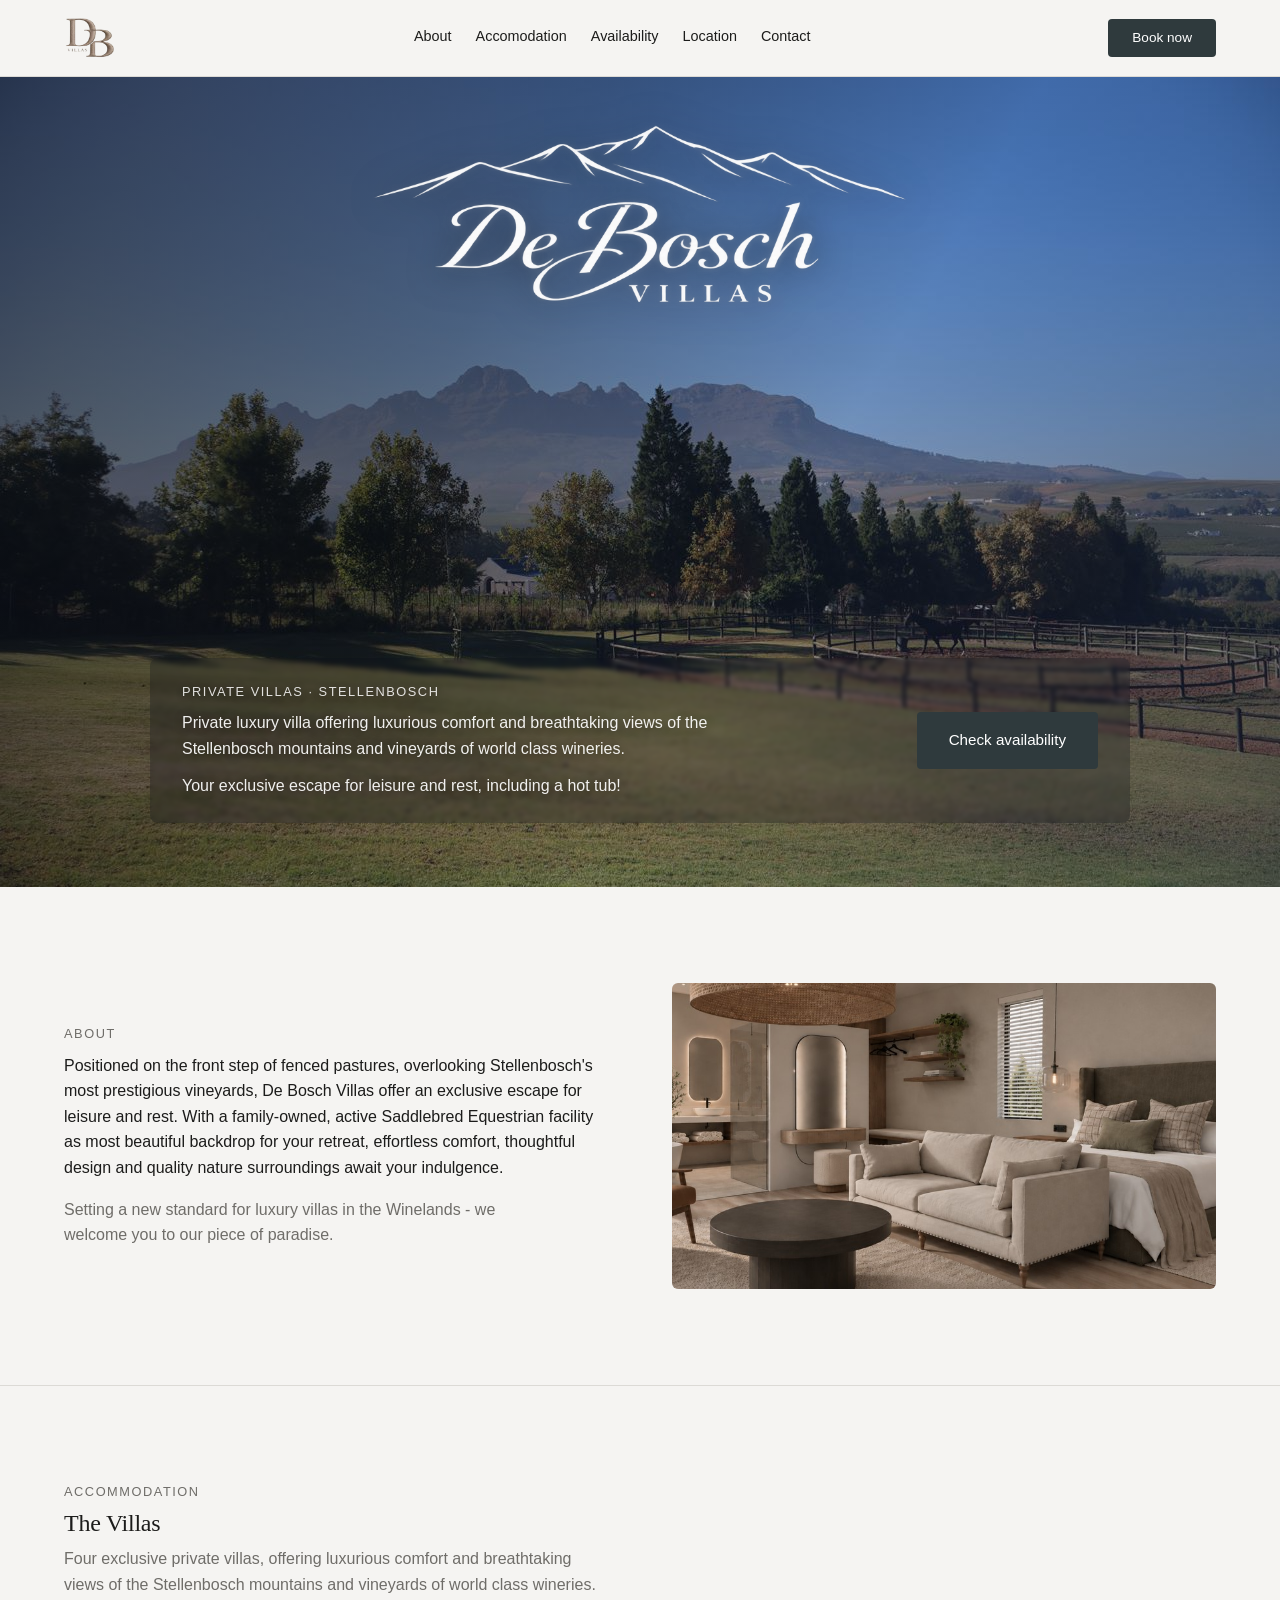
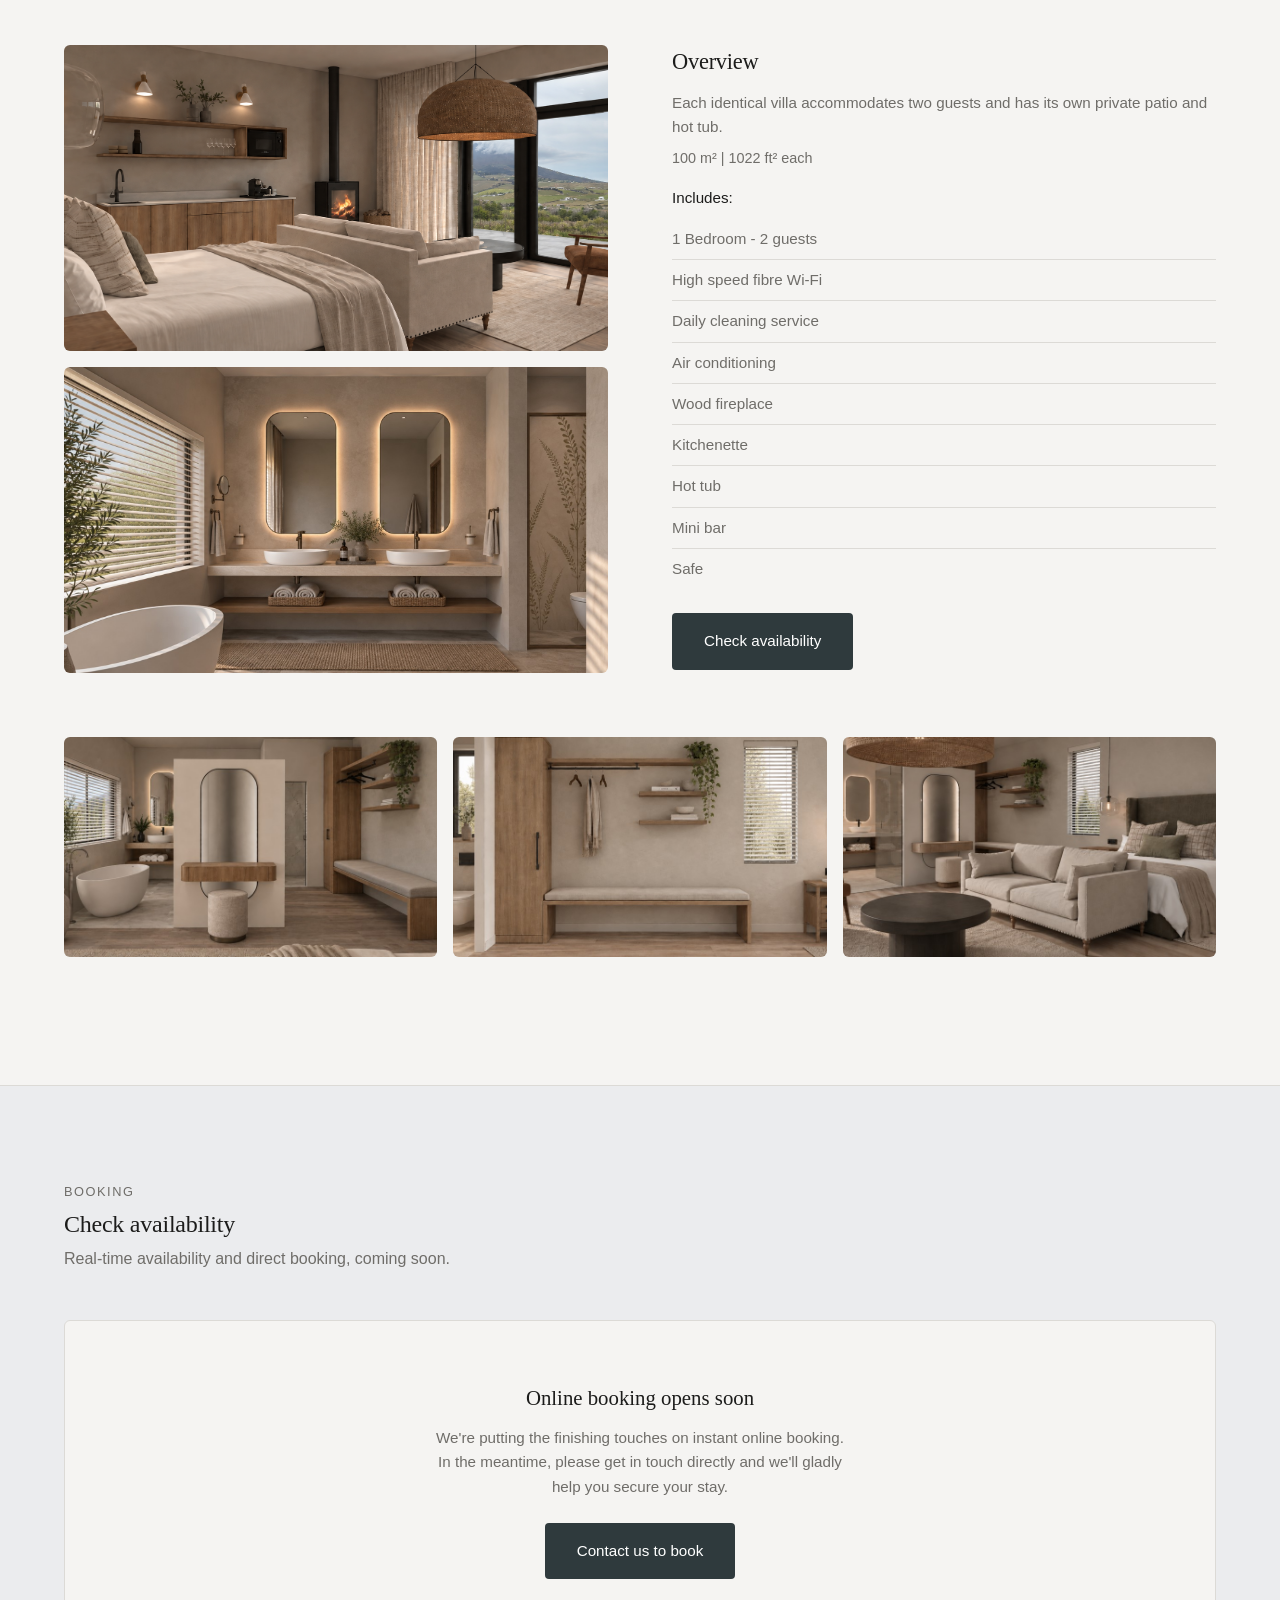
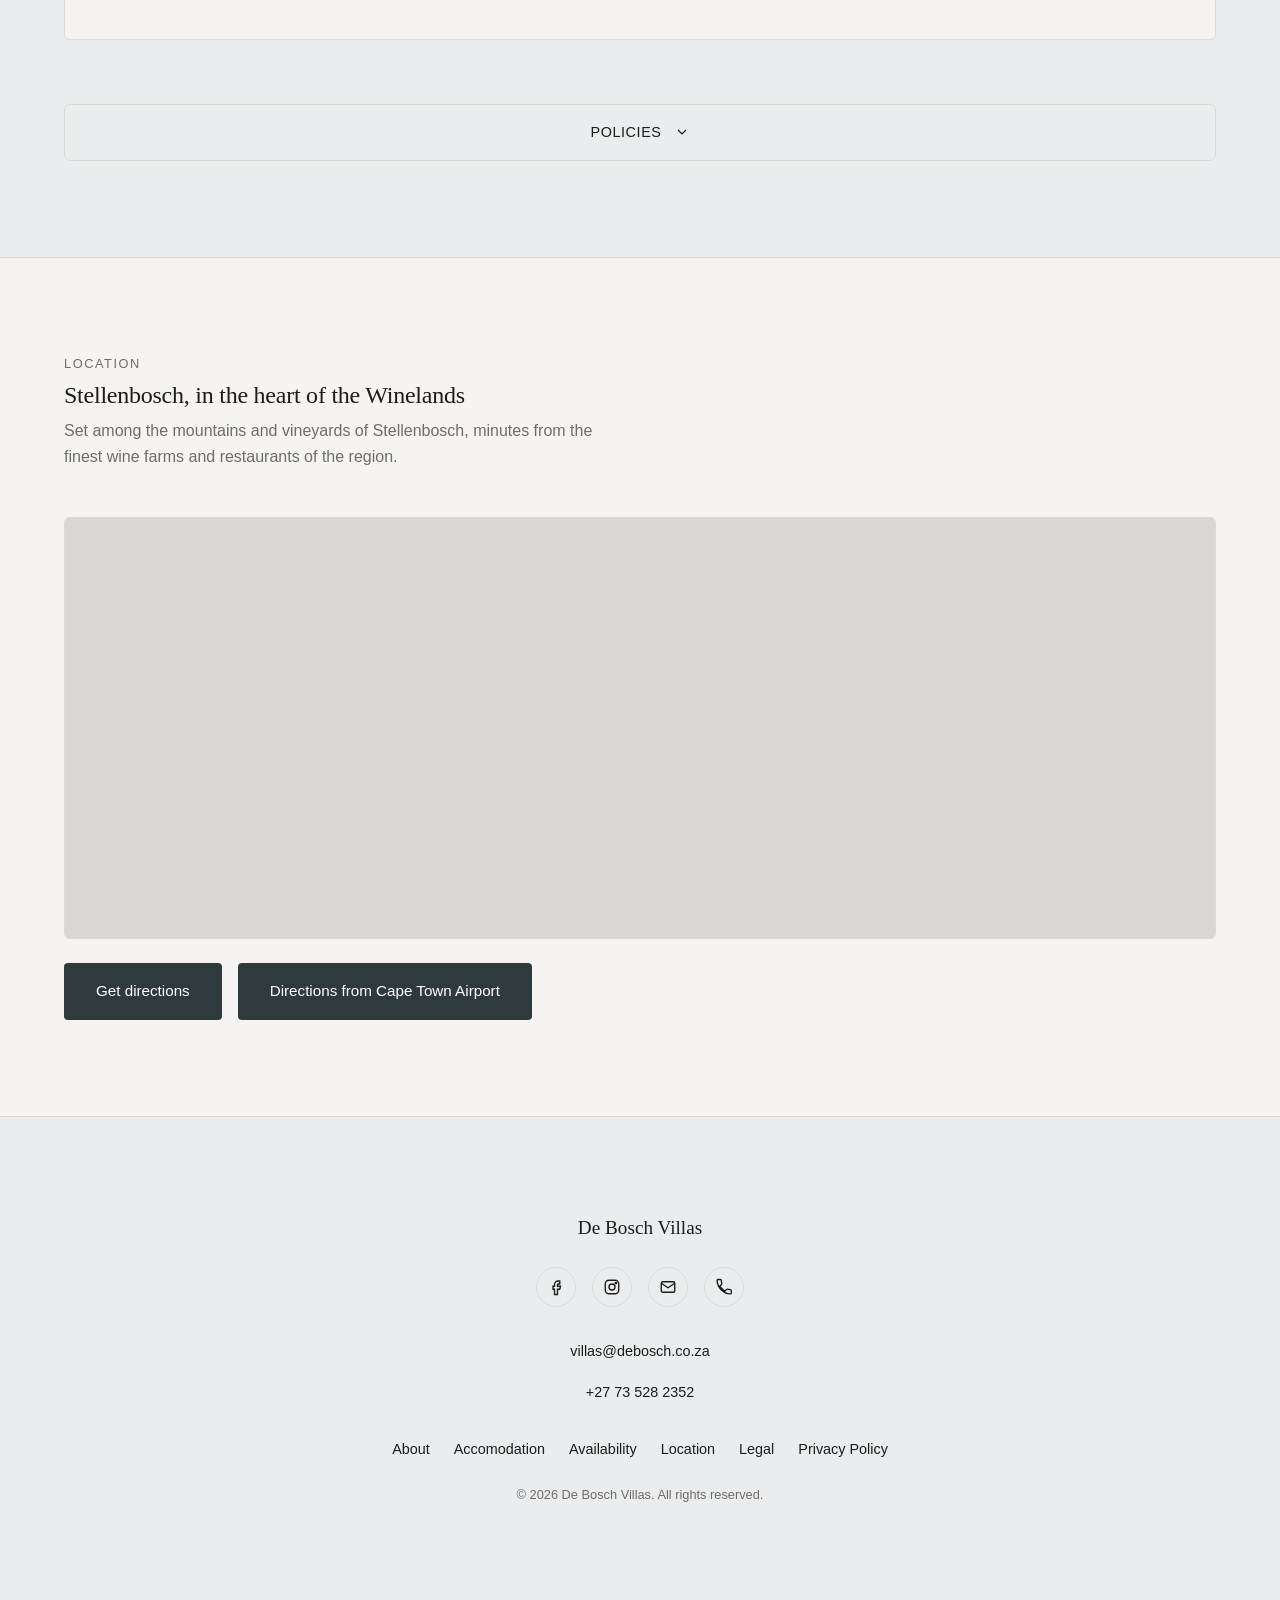
==== index.html @ 46022316 "Update version numbers and modify headings in index.html Updated version numbers for CSS and JS file" ====
<!DOCTYPE html>
<html lang="en">
<head>
  <meta charset="UTF-8" />
  <meta name="viewport" content="width=device-width, initial-scale=1.0" />
  <title>De Bosch Villas</title>

  <link rel="icon" href="./favicon.ico">

  <link rel="preconnect" href="https://api.fontshare.com">
  <link href="https://api.fontshare.com/v2/css?f[]=cabinet-grotesk@400,500,700&f[]=general-sans@400,500,600&display=swap" rel="stylesheet">

  <link rel="stylesheet" href="./css/style.css?v=15" />
</head>
<body>

  <header class="site-header">
    <div class="header-top">
      <a href="#hero" class="logo">
        <img src="./assets/images/logo.png" alt="De Bosch Villas" class="logo-image">
      </a>
      <button class="nav-toggle" id="navToggle" aria-label="Open menu" aria-expanded="false">
        <span></span>
        <span></span>
        <span></span>
      </button>
    </div>

    <a href="#availability" class="button button-small mobile-book-inline">Book now</a>

    <nav id="mainNav">
      <button class="nav-close" id="navClose" aria-label="Close menu">&times;</button>
      <a href="#about" class="text-link">About</a>
      <a href="#accommodation" class="text-link">Accomodation</a>
      <a href="#availability" class="text-link">Availability</a>
      <a href="#location" class="text-link">Location</a>
      <a href="#contact" class="text-link">Contact</a>
      <a href="#availability" class="button mobile-book">Book now</a>
    </nav>

    <a href="#availability" class="button button-small desktop-book">Book now</a>

    <div class="nav-overlay" id="navOverlay"></div>
  </header>

  <main>

    <section id="hero" class="hero">
      <img class="hero-image" src="./assets/images/hero.jpg" alt="De Bosch Villas exterior at dusk" loading="lazy" decoding="async" width="1600" height="1000">
      <div class="hero-overlay"></div>
      <img class="hero-brand-logo" src="./assets/images/title_logo.png" alt="De Bosch Villas" loading="eager" decoding="async">
      <div class="hero-content">
        <div class="hero-content-text">
          <p class="eyebrow">Private villas &middot; Stellenbosch</p>
          <p class="hero-sub">Private luxury villa offering luxurious comfort and breathtaking views of the Stellenbosch mountains and vineyards of world class wineries.</p>
          <p class="hero-sub">Your exclusive escape for leisure and rest, including a hot tub!</p>
        </div>
        <div class="hero-content-cta">
          <a href="#availability" class="button">Check availability</a>
        </div>
      </div>
    </section>

    <section id="about" class="about">
      <div class="about-text">
        <p class="eyebrow">About</p>
        <p>Positioned on the front step of fenced pastures, overlooking Stellenbosch's most prestigious vineyards, De Bosch Villas offer an exclusive escape for leisure and rest. With a family-owned, active Saddlebred Equestrian facility as most beautiful backdrop for your retreat, effortless comfort, thoughtful design and quality nature surroundings await your indulgence.</p>
        <p>Setting a new standard for luxury villas in the Winelands - we welcome you to our piece of paradise.</p>
      </div>
      <img class="about-image" src="./assets/images/about.jpg" alt="Terrace view" loading="lazy" decoding="async" width="900" height="700">
    </section>

    <section id="accommodation" class="units">
      <p class="eyebrow">Accommodation</p>
      <h2>The Villas</h2>
      <p class="section-intro">Four exclusive private villas, offering luxurious comfort and breathtaking views of the Stellenbosch mountains and vineyards of world class wineries.</p>

      <div class="unit-showcase">
        <div class="unit-showcase-images">
          <img class="unit-showcase-image" src="./assets/images/villa-1.jpg" alt="Interior of a De Bosch Villas unit" loading="lazy" decoding="async" width="900" height="700">
          <img class="unit-showcase-image" src="./assets/images/villa-2.jpg" alt="Second view of a De Bosch Villas unit" loading="lazy" decoding="async" width="900" height="700">
        </div>
        <div class="unit-showcase-details">
          <h3>Overview</h3>
          <p class="unit-overview-text">Each identical villa accommodates two guests and has its own private patio and hot tub.</p>
          <p class="unit-overview-size">100 m&sup2; | 1022 ft&sup2; each</p>
          <p class="unit-includes-label">Includes:</p>

          <ul class="unit-features" id="unitFeatures">
            <li>1 Bedroom - 2 guests</li>
            <li>High speed fibre Wi-Fi</li>
            <li>Daily cleaning service</li>
            <li>Air conditioning</li>
            <li>Wood fireplace</li>
            <li>Kitchenette</li>
            <li>Hot tub</li>
            <li>Mini bar</li>
            <li>Safe</li>
          </ul>

          <a href="#availability" class="button">Check availability</a>
        </div>
      </div>

      <div class="image-gallery" id="imageGallery">
        <img src="./assets/images/gallery-1.jpg" alt="De Bosch Villas gallery image 1" loading="lazy" decoding="async">
        <img src="./assets/images/gallery-2.jpg" alt="De Bosch Villas gallery image 2" loading="lazy" decoding="async">
        <img src="./assets/images/gallery-3.jpg" alt="De Bosch Villas gallery image 3" loading="lazy" decoding="async">
      </div>
    </section>

    <section id="availability" class="availability">
      <p class="eyebrow">Booking</p>
      <h2>Check availability</h2>
      <p class="section-intro">Real-time availability and direct booking, coming soon.</p>

      <div class="booking-widget-wrapper">
        <div class="booking-widget-placeholder" id="nb_gridwidget">
          <div class="booking-coming-soon">
            <p class="booking-coming-soon-title">Online booking opens soon</p>
            <p class="booking-coming-soon-text">We're putting the finishing touches on instant online booking. In the meantime, please get in touch directly and we'll gladly help you secure your stay.</p>
            <a href="#contact" class="button">Contact us to book</a>
          </div>
        </div>
      </div>

      <div class="gallery-toggle-bar" id="policiesToggleBar" role="button" tabindex="0" aria-expanded="false" aria-controls="policiesList">
        <span>Policies</span>
        <svg class="gallery-arrow" id="policiesArrow" viewBox="0 0 24 24" width="16" height="16" fill="none" stroke="currentColor" stroke-width="1.8">
          <path d="M6 9l6 6 6-6"/>
        </svg>
      </div>

      <ul class="policies-list" id="policiesList">
        <li>Check in 15:00</li>
        <li>Check out 11:00</li>
        <li>No pets permitted</li>
        <li>Smoke free area</li>
      </ul>

      <!--
        NIGHTSBRIDGE WIDGET — PLACEHOLDER, NOT YET ACTIVE

        Once you have a NightsBridge account and BBID:
        1. Delete the .booking-coming-soon div above (inside #nb_gridwidget).
        2. Add a script tag before the closing </body> tag with this content,
           replacing YOUR_BBID_HERE with your real numeric BBID:

           (function () {
             var bbid = YOUR_BBID_HERE;
             var placeholder = "nb_gridwidget";
             var width = "100%";
             var height = "480px";
             var div = document.getElementById(placeholder);
             var iframe = document.createElement("iframe");
             iframe.setAttribute("src", "https://www.nightsbridge.co.za/bridge/view?gridwidget=2&bbid=" + bbid);
             iframe.style.width = width;
             iframe.style.height = height;
             iframe.style.border = "none";
             div.appendChild(iframe);
           })();

        3. Push the change and hard-refresh to confirm the live widget loads.
      -->
    </section>

    <section id="location" class="location">
      <p class="eyebrow">Location</p>
      <h2>Stellenbosch, in the heart of the Winelands</h2>
      <p class="section-intro">Set among the mountains and vineyards of Stellenbosch, minutes from the finest wine farms and restaurants of the region.</p>

      <div class="location-map">
        <iframe
          src="https://www.google.com/maps?q=-33.991590,18.833098&z=16&output=embed"
          width="100%"
          height="420"
          style="border:0;"
          allowfullscreen=""
          loading="lazy"
          referrerpolicy="no-referrer-when-downgrade"
          title="De Bosch Villas location map">
        </iframe>
      </div>

      <div class="location-directions-group">
        <a href="https://www.google.com/maps/dir/?api=1&destination=-33.991590,18.833098" target="_blank" rel="noopener noreferrer" class="button location-directions">
          Get directions
        </a>
        <a href="https://www.google.com/maps/dir/?api=1&origin=Cape+Town+International+Airport&destination=-33.991590,18.833098" target="_blank" rel="noopener noreferrer" class="button location-directions">
          Directions from Cape Town Airport
        </a>
      </div>
    </section>

  </main>

  <footer id="contact" class="site-footer">
    <div class="footer-content">
      <p class="footer-logo">De Bosch Villas</p>

      <div class="footer-social">
        <a href="https://www.facebook.com/share/1C7d8mvn6a/?mibextid=wwXIfr" target="_blank" rel="noopener noreferrer" class="icon-button" aria-label="De Bosch Villas on Facebook">
          <svg viewBox="0 0 24 24" width="18" height="18" fill="none" stroke="currentColor" stroke-width="1.8">
            <path d="M15 8h2V4h-2a5 5 0 0 0-5 5v2H8v4h2v7h4v-7h3l1-4h-4V9a1 1 0 0 1 1-1Z"/>
          </svg>
        </a>
        <a href="https://www.instagram.com/deboschvillas?stkn=bG9qNnBlNzd5Ymlm&utm_source=qr" target="_blank" rel="noopener noreferrer" class="icon-button" aria-label="De Bosch Villas on Instagram">
          <svg viewBox="0 0 24 24" width="18" height="18" fill="none" stroke="currentColor" stroke-width="1.8">
            <rect x="3" y="3" width="18" height="18" rx="5"/>
            <circle cx="12" cy="12" r="4"/>
            <circle cx="17.2" cy="6.8" r="1"/>
          </svg>
        </a>
        <a href="mailto:villas@debosch.co.za" class="icon-button" aria-label="Email De Bosch Villas">
          <svg viewBox="0 0 24 24" width="18" height="18" fill="none" stroke="currentColor" stroke-width="1.8">
            <rect x="3" y="5" width="18" height="14" rx="2"/>
            <path d="M3 7l9 6 9-6"/>
          </svg>
        </a>
        <a href="tel:+27735282352" class="icon-button" aria-label="Call De Bosch Villas">
          <svg viewBox="0 0 24 24" width="18" height="18" fill="none" stroke="currentColor" stroke-width="1.8">
            <path d="M6.6 10.8a15.4 15.4 0 0 0 6.6 6.6l2.2-2.2a1.2 1.2 0 0 1 1.2-.3 12.4 12.4 0 0 0 3.9.6 1.2 1.2 0 0 1 1.2 1.2V20a1.2 1.2 0 0 1-1.2 1.2A18.8 18.8 0 0 1 2.8 3.2 1.2 1.2 0 0 1 4 2h3.3a1.2 1.2 0 0 1 1.2 1.2 12.4 12.4 0 0 0 .6 3.9 1.2 1.2 0 0 1-.3 1.2Z"/>
          </svg>
        </a>
      </div>

      <p class="footer-email">
        <a href="mailto:villas@debosch.co.za" class="text-link">villas@debosch.co.za</a>
      </p>

      <p class="footer-phone">
        <a href="tel:+27735282352" class="text-link">+27 73 528 2352</a>
      </p>

      <ul class="footer-links-row">
        <li><a href="#about" class="text-link">About</a></li>
        <li><a href="#accommodation" class="text-link">Accomodation</a></li>
        <li><a href="#availability" class="text-link">Availability</a></li>
        <li><a href="#location" class="text-link">Location</a></li>
        <li><a href="./legal.html" class="text-link">Legal</a></li>
        <li><a href="./privacy.html" class="text-link">Privacy Policy</a></li>
      </ul>

      <p class="footer-copyright">&copy; 2026 De Bosch Villas. All rights reserved.</p>
    </div>
  </footer>

  <script src="./js/main.js?v=15"></script>
</body>
</html>
---- css/style.css ----
/* Art direction: De Bosch Villas → cool, minimal, architectural
   Palette: neutral stone/charcoal accent, navy background atmosphere
   Typography: Cabinet Grotesk (display) + General Sans (body)
   Density: spacious, gallery-like */

:root {
  --color-bg: #f5f4f2;
  --color-surface: #fbfbfa;
  --color-surface-offset: #eceae7;
  --color-placeholder: #d9d7d3;
  --color-text: #1c1c1b;
  --color-text-muted: #6f6d69;
  --color-border: #dcdad6;

  --color-accent: #2f3a3d;
  --color-accent-hover: #1f2729;

  --color-navy: #14213d;
  --color-navy-soft: color-mix(in oklab, #14213d 6%, #fbfbfa);

  --font-display: 'Cabinet Grotesk', 'Georgia', serif;
  --font-body: 'General Sans', 'Helvetica Neue', sans-serif;

  --space-2: 0.5rem;
  --space-3: 0.75rem;
  --space-4: 1rem;
  --space-5: 1.25rem;
  --space-6: 1.5rem;
  --space-8: 2rem;
  --space-12: 3rem;
  --space-16: 4rem;
  --space-24: 6rem;
  --space-32: 8rem;
}

* { box-sizing: border-box; margin: 0; padding: 0; }

html { scroll-behavior: smooth; }

section[id] {
  scroll-margin-top: 90px;
}

body {
  font-family: var(--font-body);
  background: var(--color-bg);
  color: var(--color-text);
  line-height: 1.6;
  font-size: 16px;
}

h1, h2, h3, h4 {
  font-family: var(--font-display);
  font-weight: 500;
  letter-spacing: -0.01em;
  line-height: 1.15;
}

p { color: var(--color-text); }

img { display: block; max-width: 100%; height: auto; }

.eyebrow {
  font-size: 0.8rem;
  text-transform: uppercase;
  letter-spacing: 0.12em;
  color: var(--color-text-muted);
  margin-bottom: var(--space-2);
}

a {
  color: var(--color-text);
  text-decoration: none;
}

.text-link {
  position: relative;
  color: var(--color-text);
  font-size: 0.9rem;
  padding-bottom: 2px;
  transition: color 0.2s ease;
}

.text-link::after {
  content: "";
  position: absolute;
  left: 0;
  bottom: 0;
  width: 100%;
  height: 1px;
  background: currentColor;
  transform: scaleX(0);
  transform-origin: right;
  transition: transform 0.25s ease;
  opacity: 0.5;
}

.text-link:hover {
  color: var(--color-accent);
}

.text-link:hover::after {
  transform: scaleX(1);
  transform-origin: left;
}

.button {
  display: inline-block;
  background: var(--color-accent);
  color: #fff;
  padding: var(--space-4) var(--space-8);
  border-radius: 4px;
  font-size: 0.95rem;
  font-weight: 500;
  text-decoration: none;
  transition: background 0.2s ease, transform 0.2s ease;
}

.button:hover {
  background: var(--color-accent-hover);
  transform: translateY(-1px);
}

.button-small {
  padding: var(--space-2) var(--space-6);
  font-size: 0.85rem;
}

/* HEADER */
.site-header {
  position: sticky;
  top: 0;
  z-index: 100;
  display: flex;
  justify-content: space-between;
  align-items: center;
  padding: var(--space-4) var(--space-16);
  background: rgba(245, 244, 242, 0.9);
  backdrop-filter: blur(8px);
  border-bottom: 1px solid var(--color-border);
  transition: box-shadow 0.2s ease;
}

.header-top {
  display: contents;
}

.logo {
  display: inline-flex;
  align-items: center;
}

.logo-image {
  height: 44px;
  width: auto;
  display: block;
}

.site-header nav {
  display: flex;
  gap: var(--space-6);
}

.mobile-book-inline {
  display: none !important;
}

.mobile-book {
  display: none !important;
}

.nav-toggle {
  display: none !important;
}

.nav-close {
  display: none !important;
}

.nav-overlay {
  display: none !important;
}

.desktop-book {
  display: inline-block;
}

/* HERO */
.hero {
  position: relative;
  min-height: 90vh;
  display: flex;
  flex-direction: column;
  justify-content: space-between;
  align-items: center;
  gap: var(--space-8);
  overflow: hidden;
  padding: var(--space-8) var(--space-16) var(--space-16);
}

.hero-image {
  position: absolute;
  inset: 0;
  width: 100%;
  height: 100%;
  object-fit: cover;
  z-index: 0;
  background-color: var(--color-placeholder);
}

.hero-overlay {
  position: absolute;
  inset: 0;
  background: linear-gradient(
    120deg,
    rgba(10,15,25,0.75) 0%,
    rgba(10,15,25,0.55) 35%,
    rgba(20,33,61,0.35) 60%,
    rgba(20,33,61,0.55) 100%
  );
  z-index: 0;
}

.hero-brand-logo {
  position: relative;
  z-index: 1;
  height: clamp(6rem, 16vw, 13rem);
  width: auto;
  max-width: 92%;
  margin-bottom: 0;
  filter: drop-shadow(0 3px 18px rgba(0,0,0,0.5));
}

.hero-content {
  position: relative;
  z-index: 1;
  width: 100%;
  max-width: 980px;
  display: grid;
  grid-template-columns: 1fr auto;
  align-items: center;
  gap: var(--space-12);
  color: #fff;
  padding: var(--space-6) var(--space-8);
  border-radius: 8px;
  background: rgba(10, 15, 25, 0.25);
  backdrop-filter: blur(2px);
}

.hero-content-text {
  min-width: 0;
}

.hero-content-cta {
  display: flex;
  align-items: center;
  justify-content: flex-end;
}

.hero-content-cta .button {
  white-space: nowrap;
}

.hero-content .eyebrow {
  color: rgba(255,255,255,0.85);
  text-shadow: 0 1px 6px rgba(0,0,0,0.4);
}

.hero-sub {
  color: rgba(255,255,255,0.92);
  margin-bottom: 0;
  max-width: 60ch;
  text-shadow: 0 1px 8px rgba(0,0,0,0.35);
}

.hero-sub + .hero-sub {
  margin-top: var(--space-3);
}

/* ABOUT */
.about {
  display: grid;
  grid-template-columns: 1fr 1fr;
  gap: var(--space-16);
  align-items: center;
  padding: var(--space-24) var(--space-16);
}

.about-text p:last-child {
  color: var(--color-text-muted);
  margin-top: var(--space-4);
  max-width: 55ch;
}

.about-image {
  width: 100%;
  aspect-ratio: 16 / 9;
  object-fit: cover;
  border-radius: 6px;
  background-color: var(--color-placeholder);
}

/* UNITS / ACCOMODATION */

.unit-overview-text {
  color: var(--color-text-muted);
  font-size: 0.95rem;
  margin-bottom: var(--space-2);
}

.unit-overview-size {
  color: var(--color-text-muted);
  font-size: 0.9rem;
  margin-bottom: var(--space-4);
}

.unit-includes-label {
  font-weight: 500;
  font-size: 0.95rem;
  margin-bottom: var(--space-2);
}

.units {
  padding: var(--space-24) var(--space-16) var(--space-32);
  border-top: 1px solid var(--color-border);
}

.section-intro {
  color: var(--color-text-muted);
  max-width: 60ch;
  margin-top: var(--space-2);
  margin-bottom: var(--space-12);
}

.unit-showcase {
  display: grid;
  grid-template-columns: 1fr 1fr;
  gap: var(--space-16);
  align-items: center;
  margin-top: var(--space-12);
}

.unit-showcase-images {
  display: flex;
  flex-direction: column;
  gap: var(--space-4);
}

.unit-showcase-image {
  width: 100%;
  aspect-ratio: 16 / 9;
  object-fit: cover;
  border-radius: 6px;
  background-color: var(--color-placeholder);
}

.unit-showcase-details h3 {
  font-size: 1.4rem;
  margin-bottom: var(--space-4);
}

.unit-features {
  list-style: none;
  margin-bottom: var(--space-6);
}

.unit-features li {
  padding: var(--space-2) 0;
  border-bottom: 1px solid var(--color-border);
  color: var(--color-text-muted);
  font-size: 0.95rem;
}

.unit-features li:last-child {
  border-bottom: none;
}

/* IMAGE GALLERY (always visible) */
.image-gallery {
  display: grid;
  grid-template-columns: repeat(3, 1fr);
  gap: var(--space-4);
  margin-top: var(--space-16);
}

.image-gallery img {
  width: 100%;
  height: 220px;
  object-fit: cover;
  border-radius: 6px;
  background-color: var(--color-placeholder);
}

/* TOGGLE BAR (used by Policies) */
.gallery-toggle-bar {
  display: flex;
  justify-content: center;
  align-items: center;
  gap: var(--space-3);
  margin-top: var(--space-16);
  padding: var(--space-4);
  background: var(--color-navy-soft);
  border: 1px solid var(--color-border);
  border-radius: 6px;
  color: var(--color-text);
  font-size: 0.9rem;
  font-weight: 500;
  letter-spacing: 0.04em;
  text-transform: uppercase;
  cursor: pointer;
  transition: background 0.2s ease, border-color 0.2s ease;
}

.gallery-toggle-bar:hover {
  background: var(--color-accent);
  color: #fff;
  border-color: var(--color-accent);
}

.gallery-arrow {
  transition: transform 0.3s ease;
}

.gallery-arrow.open {
  transform: rotate(180deg);
}

/* POLICIES - ROW STYLE (like unit-features), wrapped in a solid panel */
.policies-list {
  display: none;
  list-style: none;
  margin-top: 0;
  margin-left: 0;
  background: var(--color-bg);
  border: 1px solid var(--color-border);
  border-radius: 6px;
  padding: var(--space-6) var(--space-8);
}

.policies-list.open {
  display: block;
  margin-top: var(--space-8);
}

.policies-list li {
  padding: var(--space-2) 0;
  border-bottom: 1px solid var(--color-border);
  color: var(--color-text);
  font-size: 0.95rem;
}

.policies-list li:last-child {
  border-bottom: none;
}

/* AVAILABILITY */
.availability {
  padding: var(--space-24) var(--space-16);
  border-top: 1px solid var(--color-border);
  background: var(--color-navy-soft);
}

/* NIGHTSBRIDGE BOOKING WIDGET (placeholder until BBID is added) */
.booking-widget-wrapper {
  margin-top: var(--space-8);
}

.booking-widget-placeholder {
  border: 1px solid var(--color-border);
  border-radius: 6px;
  background: var(--color-bg);
  overflow: hidden;
  min-height: 320px;
  display: flex;
  align-items: center;
  justify-content: center;
}

.booking-coming-soon {
  max-width: 480px;
  text-align: center;
  padding: var(--space-12) var(--space-8);
}

.booking-coming-soon-title {
  font-family: var(--font-display);
  font-size: 1.3rem;
  margin-bottom: var(--space-3);
}

.booking-coming-soon-text {
  color: var(--color-text-muted);
  margin-bottom: var(--space-6);
  font-size: 0.95rem;
}

/* FORM ERROR PANEL (retained for future use if a custom form returns) */
.form-error {
  display: none;
  align-items: flex-start;
  gap: var(--space-3);
  margin-top: var(--space-6);
  padding: var(--space-4) var(--space-5);
  background: color-mix(in oklab, var(--color-accent) 8%, var(--color-surface));
  border: 1px solid var(--color-accent);
  border-radius: 6px;
  color: var(--color-text);
  font-size: 0.9rem;
  opacity: 0;
  transform: translateY(-6px);
  transition: opacity 0.25s ease, transform 0.25s ease;
}

.form-error.visible {
  display: flex;
  opacity: 1;
  transform: translateY(0);
}

.form-error svg {
  flex-shrink: 0;
  margin-top: 2px;
  color: var(--color-accent);
}

.form-error-text {
  flex: 1;
  line-height: 1.5;
}

.form-error-close {
  background: none;
  border: none;
  font-size: 1.1rem;
  line-height: 1;
  color: var(--color-text-muted);
  cursor: pointer;
  padding: 0;
  margin-left: var(--space-2);
  transition: color 0.2s ease;
}

.form-error-close:hover {
  color: var(--color-text);
}

/* LOCATION */
.location {
  padding: var(--space-24) var(--space-16);
  border-top: 1px solid var(--color-border);
}

.location-map {
  margin-top: var(--space-8);
  border-radius: 6px;
  overflow: hidden;
  border: 1px solid var(--color-border);
  background-color: var(--color-placeholder);
}

.location-map iframe {
  display: block;
  width: 100%;
}

.location-directions-group {
  display: flex;
  flex-wrap: wrap;
  gap: var(--space-4);
  margin-top: var(--space-6);
}

.location-directions {
  display: inline-block;
  margin-top: 0;
}

/* FOOTER */
.site-footer {
  padding: var(--space-24) var(--space-16);
  border-top: 1px solid var(--color-border);
  text-align: center;
  background: var(--color-navy-soft);
}

.footer-content {
  display: flex;
  flex-direction: column;
  align-items: center;
  gap: var(--space-2);
}

.footer-logo {
  font-family: var(--font-display);
  font-size: 1.2rem;
  margin-bottom: var(--space-4);
}

.footer-social {
  display: flex;
  gap: var(--space-4);
  margin-bottom: var(--space-6);
}

.icon-button {
  display: flex;
  align-items: center;
  justify-content: center;
  width: 40px;
  height: 40px;
  border-radius: 50%;
  border: 1px solid var(--color-border);
  color: var(--color-text);
  transition: background 0.2s ease, color 0.2s ease, border-color 0.2s ease;
}

.icon-button:hover {
  background: var(--color-accent);
  color: #fff;
  border-color: var(--color-accent);
}

.footer-email {
  margin-bottom: var(--space-2);
  font-size: 0.95rem;
}

.footer-phone {
  margin-bottom: var(--space-4);
  font-size: 0.95rem;
}

/* FOOTER LINKS ROW */
.footer-links-row {
  display: flex;
  flex-wrap: wrap;
  justify-content: center;
  gap: var(--space-6);
  list-style: none;
  margin-top: var(--space-2);
}

.footer-copyright {
  color: var(--color-text-muted);
  font-size: 0.8rem;
  margin-top: var(--space-4);
  margin-bottom: 0;
}

/* LEGAL / PRIVACY STANDALONE PAGES */
.legal-page {
  max-width: 60ch;
  margin: 0 auto;
  padding: var(--space-16) var(--space-6);
}

.legal-back {
  display: inline-block;
  margin-bottom: var(--space-8);
}

.legal-page h1 {
  font-size: 2rem;
  margin-bottom: var(--space-6);
}

.legal-page p {
  color: var(--color-text-muted);
}

.legal-page h2 {
  font-size: 1.3rem;
  margin-top: var(--space-8);
  margin-bottom: var(--space-3);
}

.legal-updated {
  color: var(--color-text-muted);
  font-size: 0.85rem;
  margin-bottom: var(--space-8);
}

.legal-list {
  list-style: disc;
  margin: var(--space-3) 0 var(--space-4) var(--space-6);
  color: var(--color-text-muted);
}

.legal-list li {
  margin-bottom: var(--space-2);
}

/* RESPONSIVE - MOBILE */
@media (max-width: 768px) {
  .site-header {
    flex-direction: column;
    align-items: stretch;
    gap: var(--space-3);
    padding: var(--space-4) var(--space-5);
  }

  .header-top {
    display: flex !important;
    justify-content: space-between;
    align-items: center;
    width: 100%;
  }

  .logo-image {
    height: 34px;
  }

  .desktop-book {
    display: none !important;
  }

  .nav-toggle {
    display: flex !important;
    flex-direction: column;
    justify-content: center;
    gap: 5px;
    width: 32px;
    height: 32px;
    background: none;
    border: none;
    cursor: pointer;
    padding: 0;
  }

  .nav-toggle span {
    display: block;
    width: 100%;
    height: 2px;
    background: var(--color-text);
  }

  .mobile-book-inline {
    display: block !important;
    width: 100%;
    text-align: center;
  }

  #mainNav {
    position: fixed;
    top: 0;
    right: -100%;
    width: 75%;
    max-width: 320px;
    height: 100vh;
    background: var(--color-surface);
    flex-direction: column;
    align-items: stretch;
    gap: var(--space-5);
    padding: var(--space-8) var(--space-6);
    box-shadow: -6px 0 24px rgba(0,0,0,0.15);
    transition: right 0.3s ease;
    z-index: 200;
    overflow-y: auto;
  }

  #mainNav.open {
    right: 0;
  }

  #mainNav .nav-close {
    display: block !important;
    align-self: flex-end;
    background: none;
    border: none;
    font-size: 1.8rem;
    line-height: 1;
    color: var(--color-text);
    cursor: pointer;
    margin-bottom: var(--space-6);
    padding: 0;
  }

  #mainNav .text-link {
    font-size: 1rem;
    width: 100%;
    padding-bottom: var(--space-3);
    border-bottom: 1px solid var(--color-border);
  }

  #mainNav .mobile-book {
    display: block !important;
    width: 100%;
    text-align: center;
    margin-top: var(--space-4);
  }

  .nav-overlay {
    display: block !important;
    position: fixed;
    inset: 0;
    background: rgba(0,0,0,0.4);
    z-index: 150;
    opacity: 0;
    pointer-events: none;
    transition: opacity 0.3s ease;
  }

  .nav-overlay.open {
    opacity: 1;
    pointer-events: auto;
  }

  section[id] {
    scroll-margin-top: 130px;
  }

  .hero {
    min-height: 80vh;
    padding: var(--space-6) var(--space-5) var(--space-8);
  }

  .hero-brand-logo {
    height: clamp(9rem, 57vw, 13.5rem);
    max-width: 96%;
    margin-bottom: 0;
  }

  .hero-content {
    grid-template-columns: 1fr;
    gap: var(--space-5);
    margin: 0;
    padding: var(--space-5);
  }

  .hero-content-cta {
    justify-content: stretch;
  }

  .hero-content-cta .button {
    width: 100%;
    text-align: center;
  }

  .hero-sub {
    font-size: 0.95rem;
  }

  .about {
    grid-template-columns: 1fr;
    padding: var(--space-16) var(--space-5);
    gap: var(--space-8);
  }

  .units, .availability, .location {
    padding: var(--space-16) var(--space-5);
  }

  .unit-showcase {
    grid-template-columns: 1fr;
    gap: var(--space-6);
  }

  .unit-showcase-details .button {
    width: 100%;
    text-align: center;
  }

  .booking-coming-soon {
    padding: var(--space-8) var(--space-5);
  }

  .gallery-toggle-bar {
    padding: var(--space-4) var(--space-3);
    font-size: 0.8rem;
    text-align: center;
  }

  .image-gallery {
    grid-template-columns: repeat(2, 1fr);
    gap: var(--space-3);
    margin-top: var(--space-12);
  }

  .image-gallery img {
    height: 160px;
  }

  .policies-list {
    padding: var(--space-4) var(--space-5);
  }

  .location-directions-group {
    flex-direction: column;
  }

  .location-directions {
    width: 100%;
    text-align: center;
  }

  .footer-social {
    gap: var(--space-3);
  }

  .icon-button {
    width: 44px;
    height: 44px;
  }

  .footer-links-row {
    display: grid;
    grid-template-columns: 1fr 1fr;
    gap: var(--space-4);
    text-align: center;
  }
}
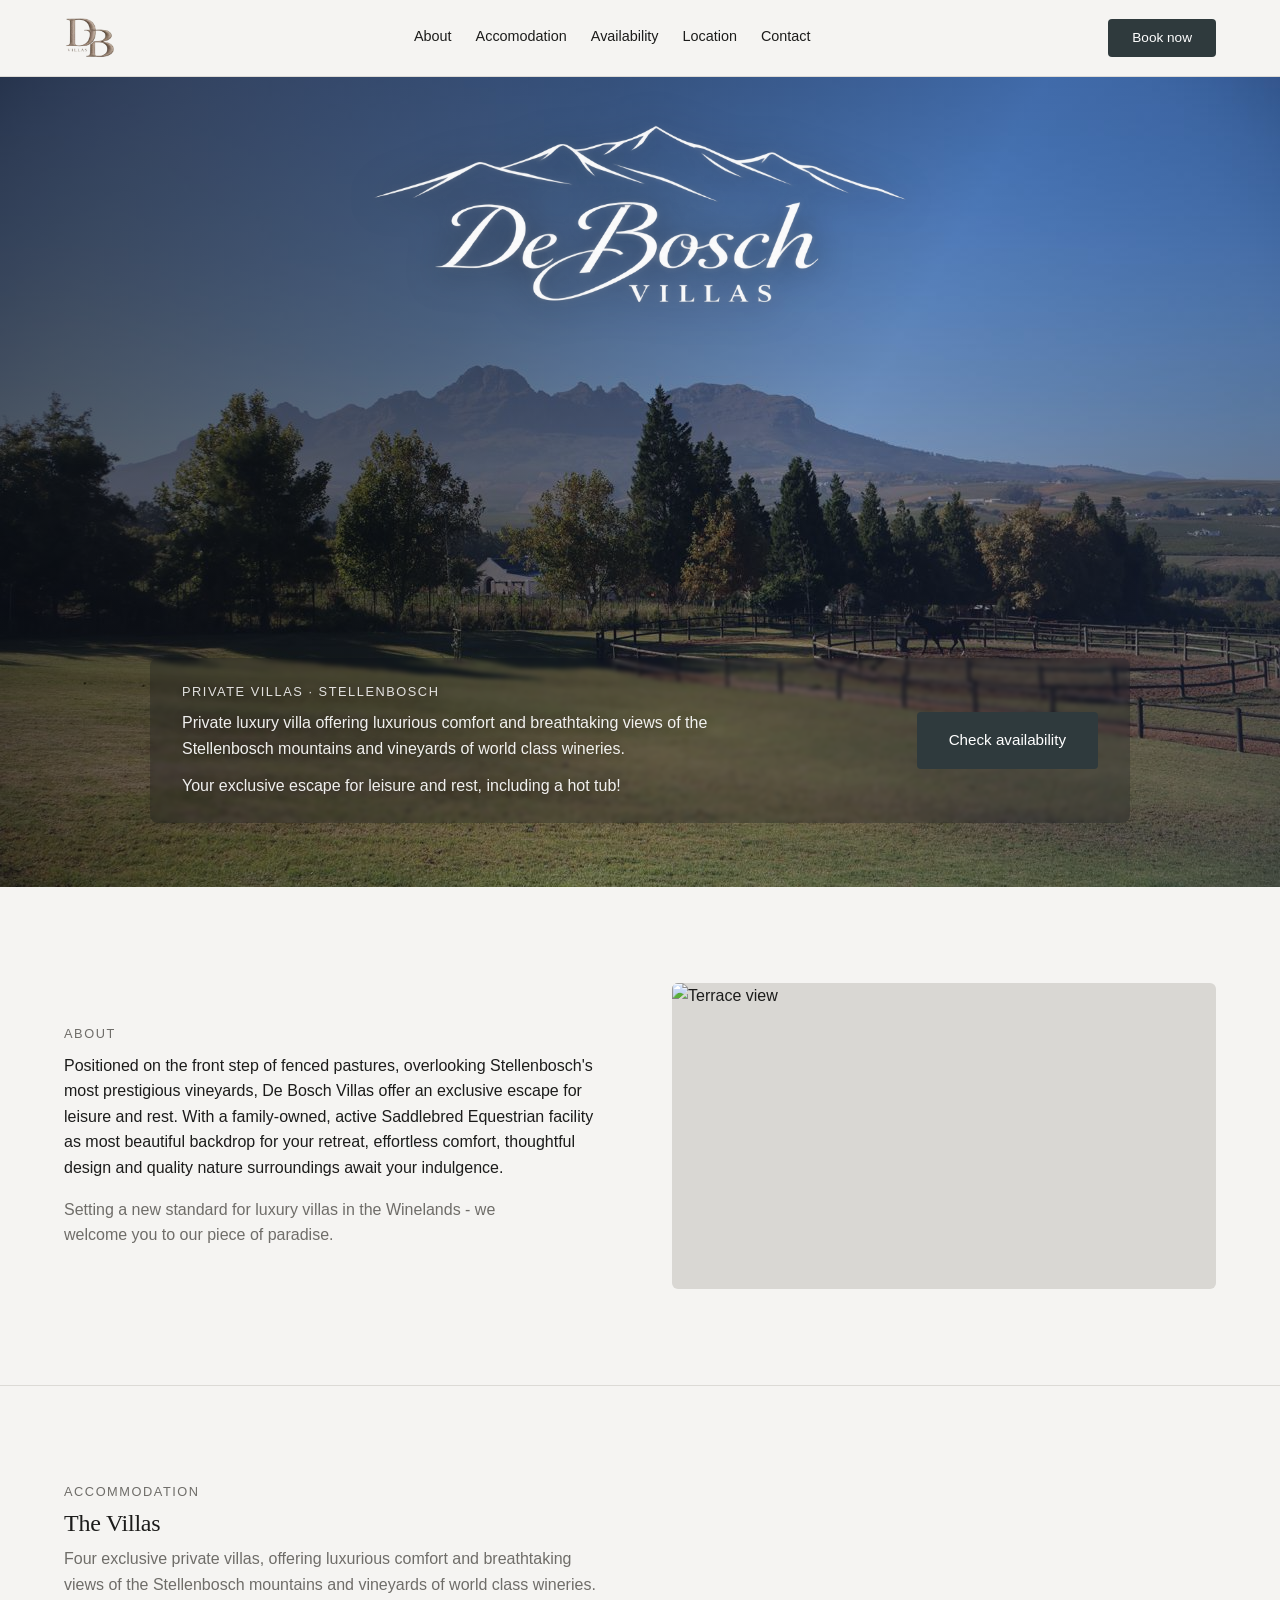
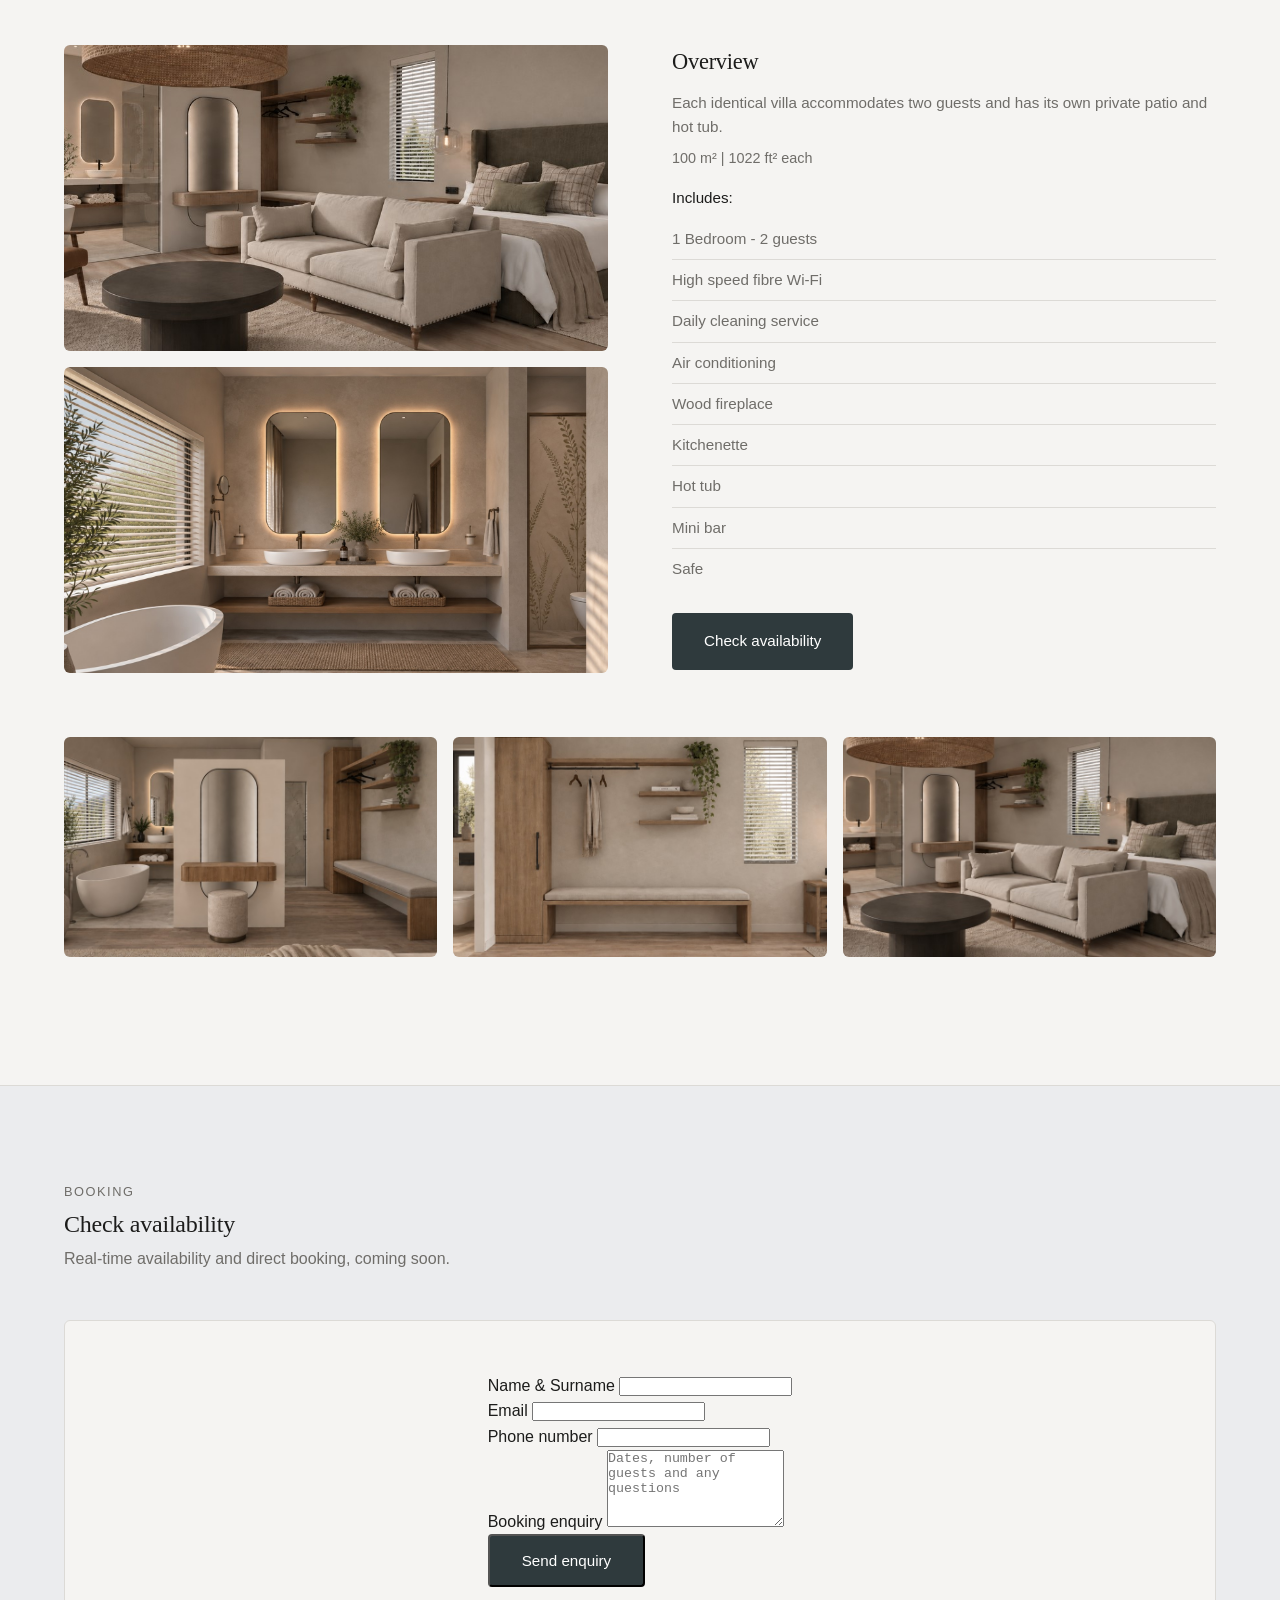
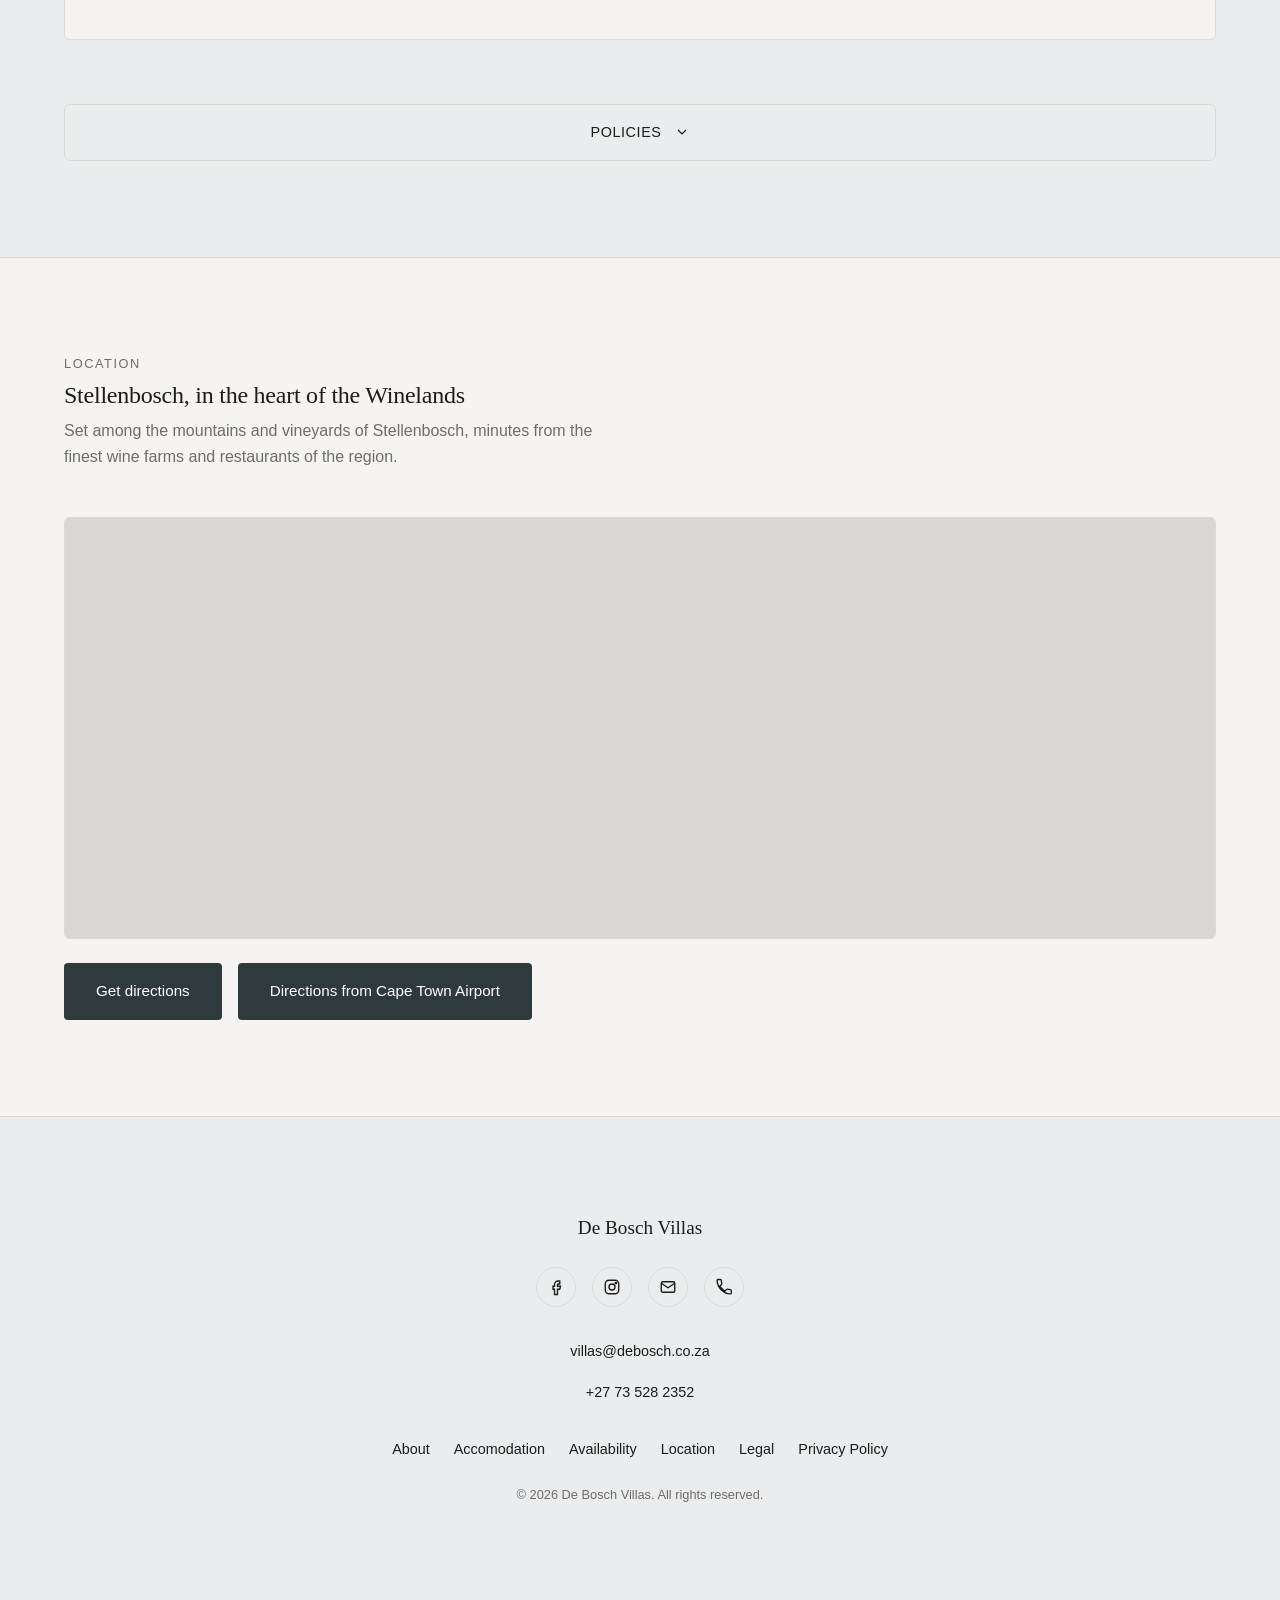
==== commit b6c27ac0: "Update index.html" ====
--- a/index.html
+++ b/index.html
@@ -10,7 +10,7 @@
   <link rel="preconnect" href="https://api.fontshare.com">
   <link href="https://api.fontshare.com/v2/css?f[]=cabinet-grotesk@400,500,700&f[]=general-sans@400,500,600&display=swap" rel="stylesheet">
 
-  <link rel="stylesheet" href="./css/style.css?v=15" />
+  <link rel="stylesheet" href="./css/style.css?v=16" />
 </head>
 <body>
 
@@ -116,11 +116,35 @@
 
       <div class="booking-widget-wrapper">
         <div class="booking-widget-placeholder" id="nb_gridwidget">
-          <div class="booking-coming-soon">
-            <p class="booking-coming-soon-title">Online booking opens soon</p>
-            <p class="booking-coming-soon-text">We're putting the finishing touches on instant online booking. In the meantime, please get in touch directly and we'll gladly help you secure your stay.</p>
-            <a href="#contact" class="button">Contact us to book</a>
-          </div>
+          <form class="contact-form" id="contactForm" action="https://api.web3forms.com/submit" method="POST">
+            <input type="hidden" name="access_key" value="503bee6c-b89b-4e9c-a469-f38fae818830">
+            <input type="hidden" name="subject" value="New booking enquiry from the De Bosch Villas website">
+            <input type="hidden" name="from_name" value="De Bosch Villas Website">
+            <input type="checkbox" name="botcheck" style="display:none" tabindex="-1" autocomplete="off">
+
+            <div class="form-field">
+              <label for="cfName">Name &amp; Surname</label>
+              <input type="text" id="cfName" name="name" autocomplete="name" required>
+            </div>
+
+            <div class="form-field">
+              <label for="cfEmail">Email</label>
+              <input type="email" id="cfEmail" name="email" autocomplete="email" required>
+            </div>
+
+            <div class="form-field">
+              <label for="cfPhone">Phone number</label>
+              <input type="tel" id="cfPhone" name="phone" autocomplete="tel">
+            </div>
+
+            <div class="form-field">
+              <label for="cfMessage">Booking enquiry</label>
+              <textarea id="cfMessage" name="message" rows="5" placeholder="Dates, number of guests and any questions" required></textarea>
+            </div>
+
+            <button type="submit" class="button">Send enquiry</button>
+            <p class="contact-form-status" id="contactFormStatus" role="status" aria-live="polite"></p>
+          </form>
         </div>
       </div>
 
@@ -142,7 +166,7 @@
         NIGHTSBRIDGE WIDGET — PLACEHOLDER, NOT YET ACTIVE
 
         Once you have a NightsBridge account and BBID:
-        1. Delete the .booking-coming-soon div above (inside #nb_gridwidget).
+        1. Delete the .contact-form inside #nb_gridwidget above (or keep it elsewhere).
         2. Add a script tag before the closing </body> tag with this content,
            replacing YOUR_BBID_HERE with your real numeric BBID:
 
@@ -245,6 +269,6 @@
     </div>
   </footer>
 
-  <script src="./js/main.js?v=15"></script>
+  <script src="./js/main.js?v=16"></script>
 </body>
 </html>
--- a/css/style.css
+++ b/css/style.css
@@ -227,6 +227,7 @@
   height: clamp(6rem, 16vw, 13rem);
   width: auto;
   max-width: 92%;
+  object-fit: contain;
   margin-bottom: 0;
   filter: drop-shadow(0 3px 18px rgba(0,0,0,0.5));
 }
@@ -815,8 +816,9 @@
   }
 
   .hero-brand-logo {
-    height: clamp(9rem, 57vw, 13.5rem);
-    max-width: 96%;
+    width: 96%;
+    max-width: 32rem;
+    height: auto;
     margin-bottom: 0;
   }
 
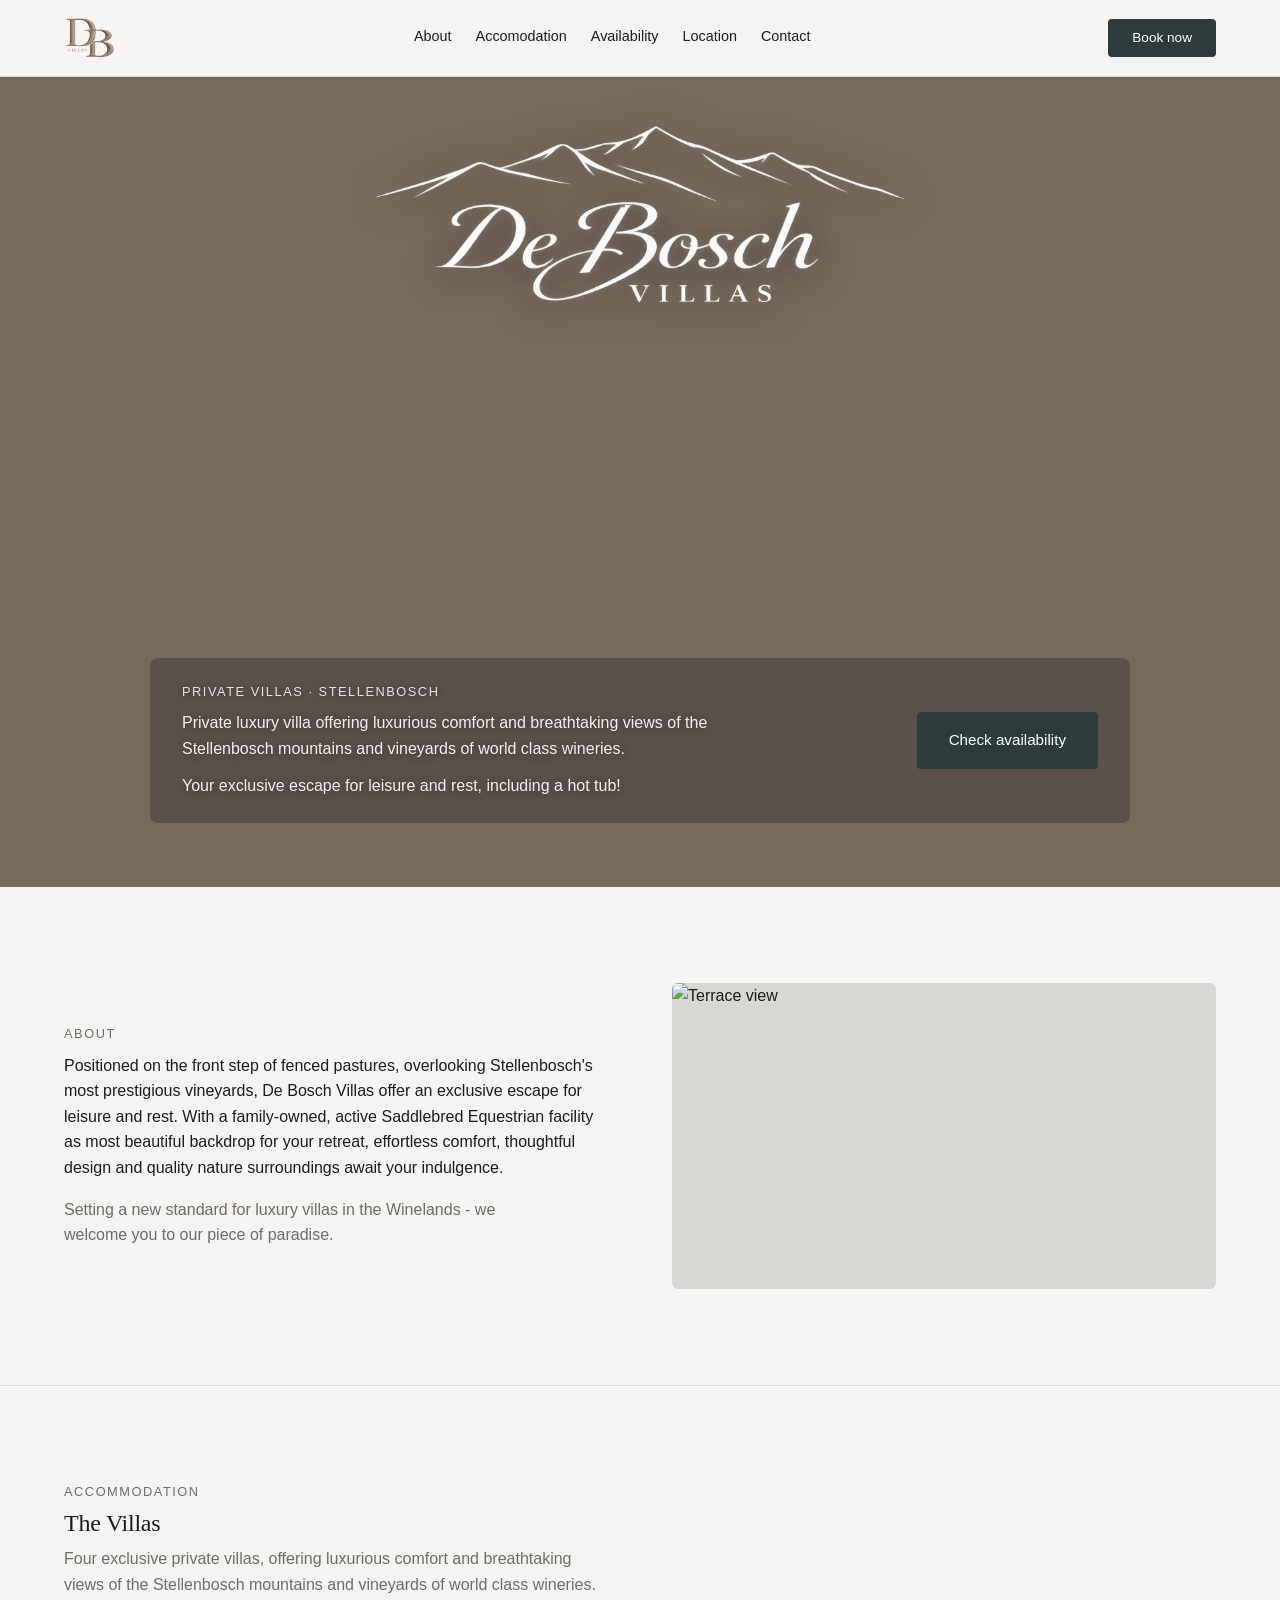
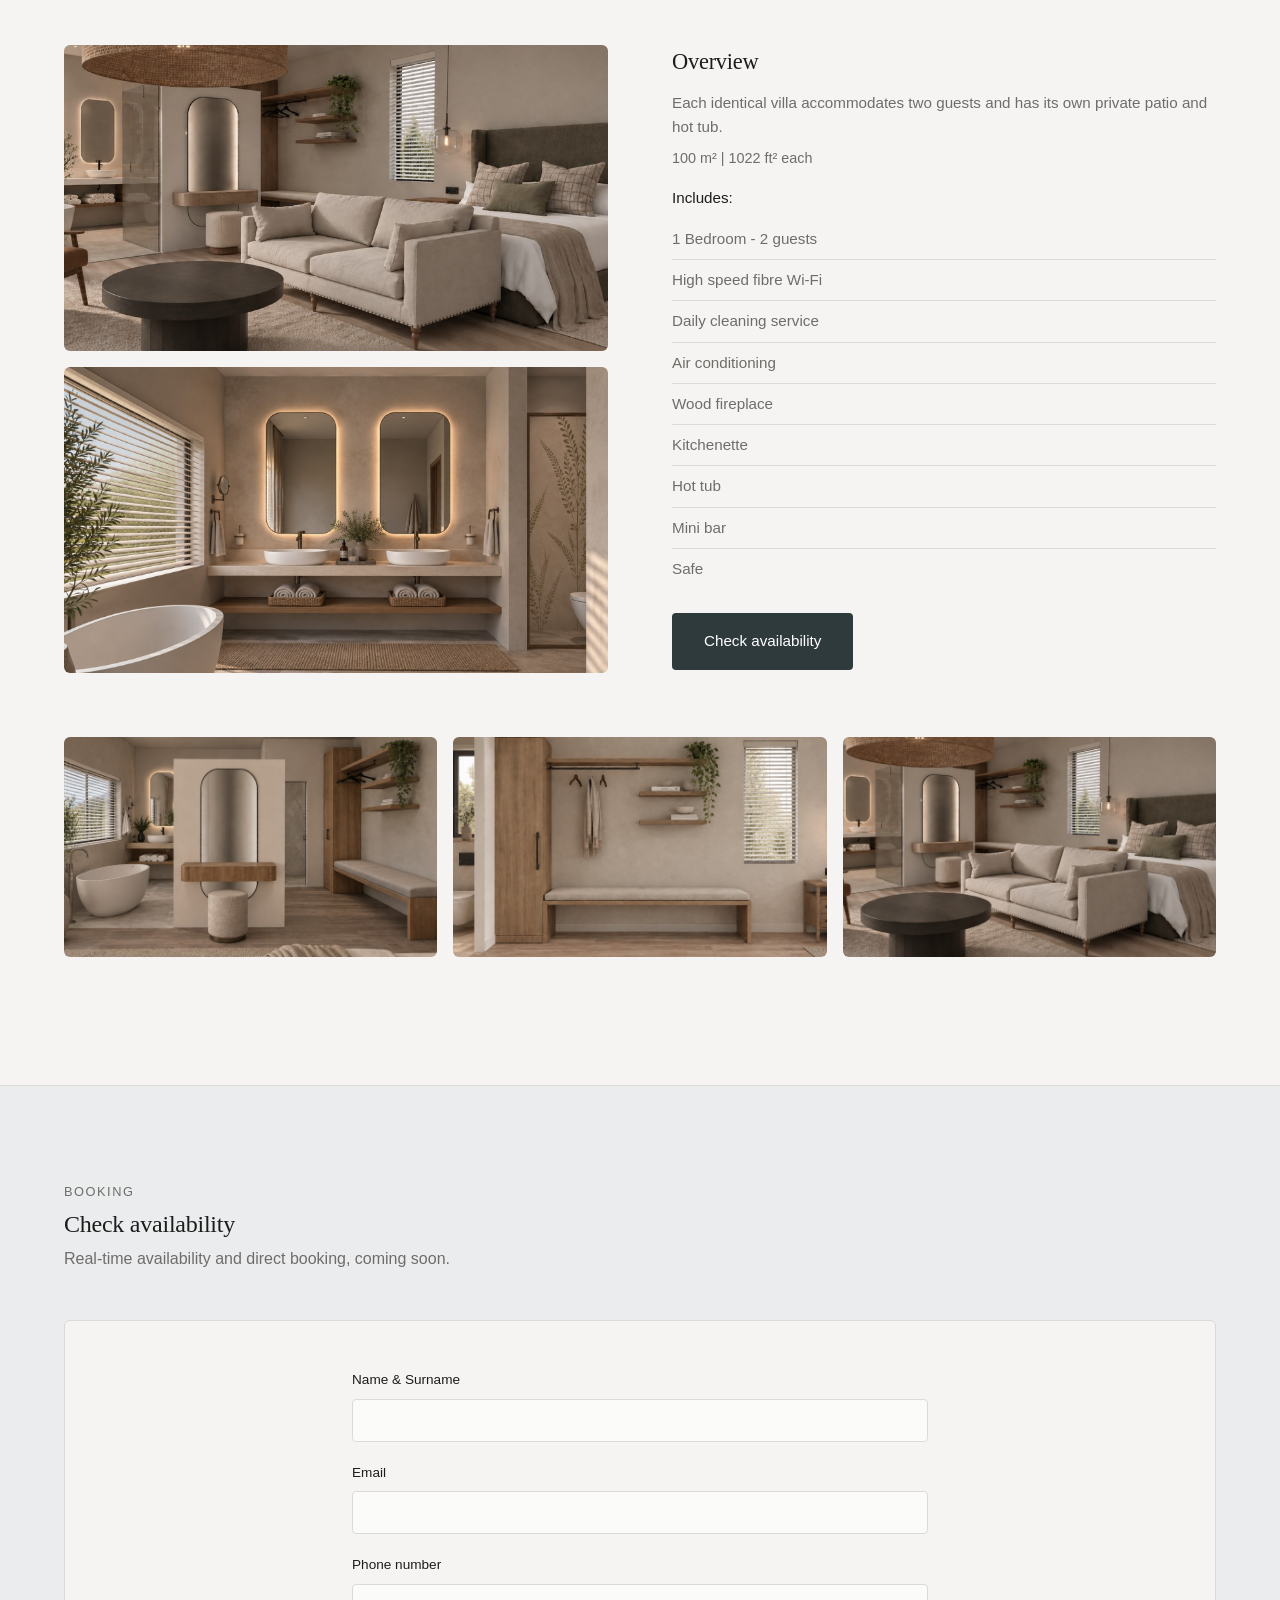
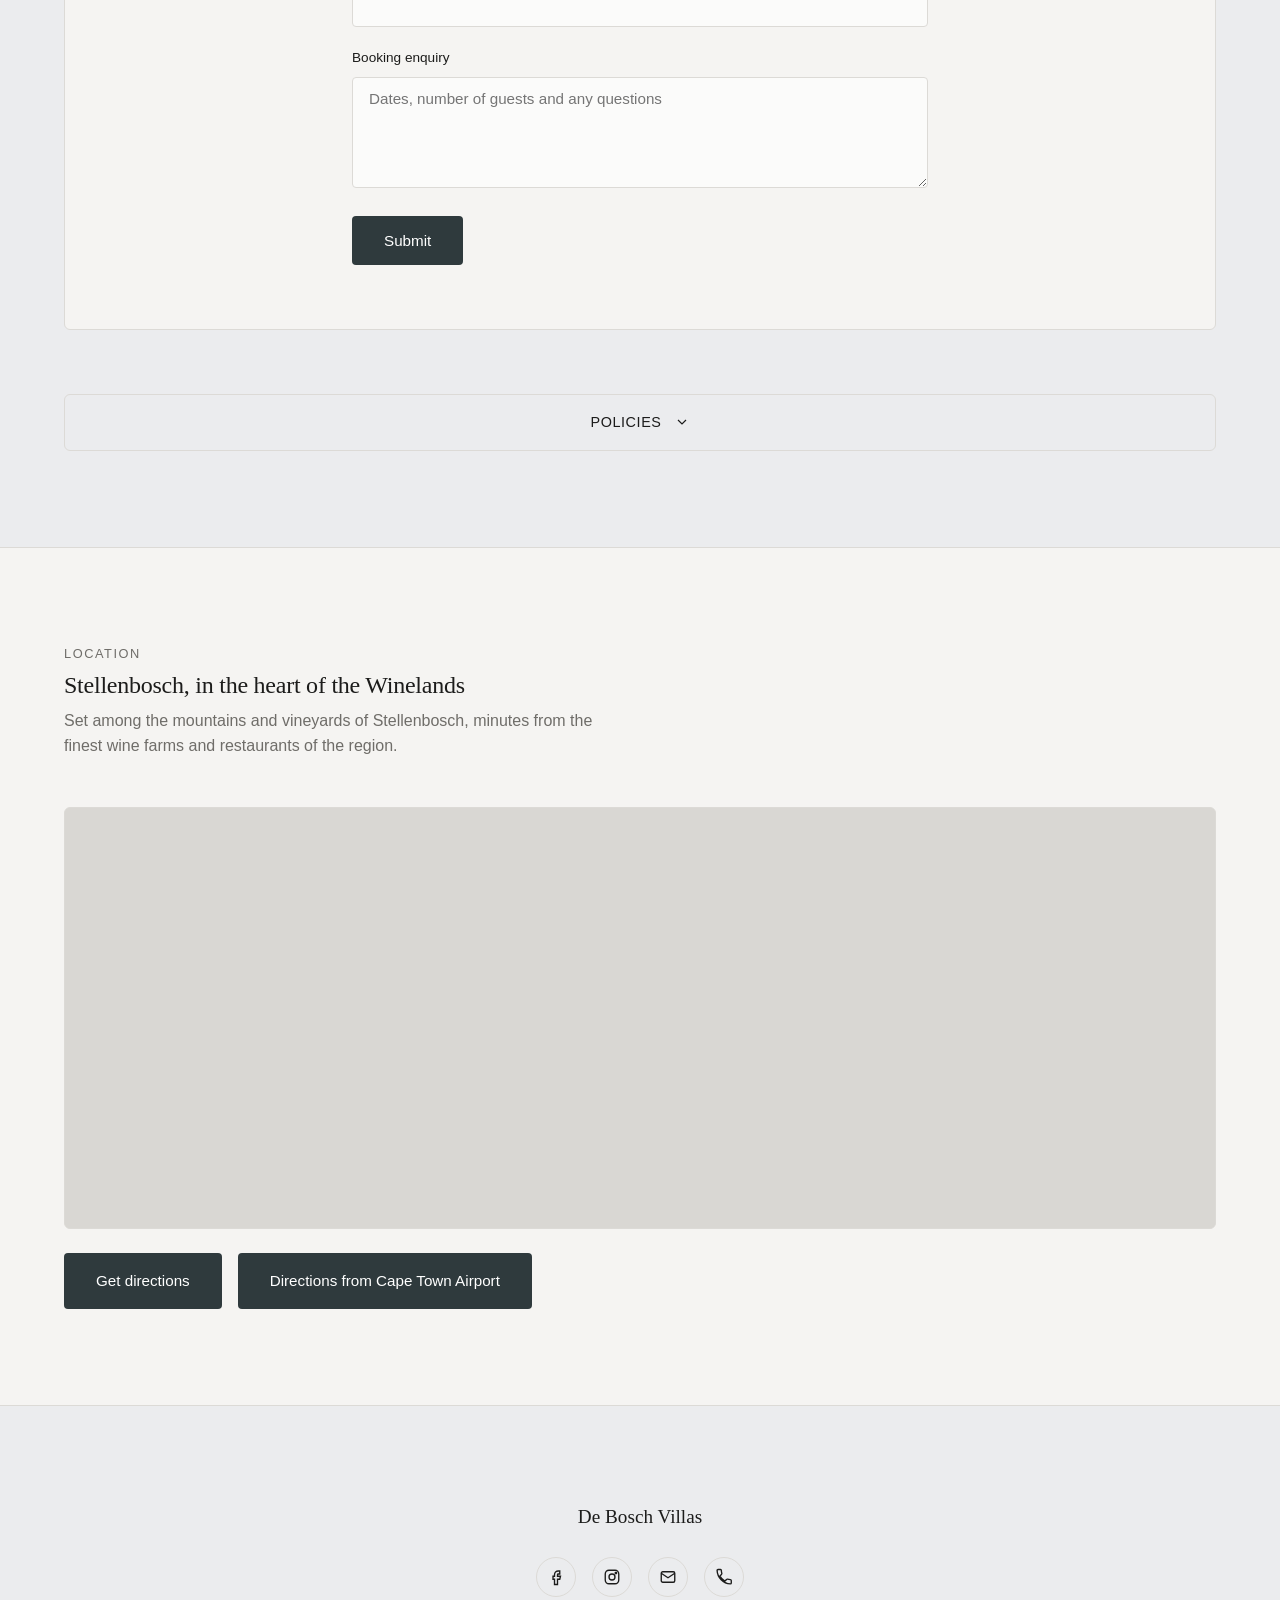
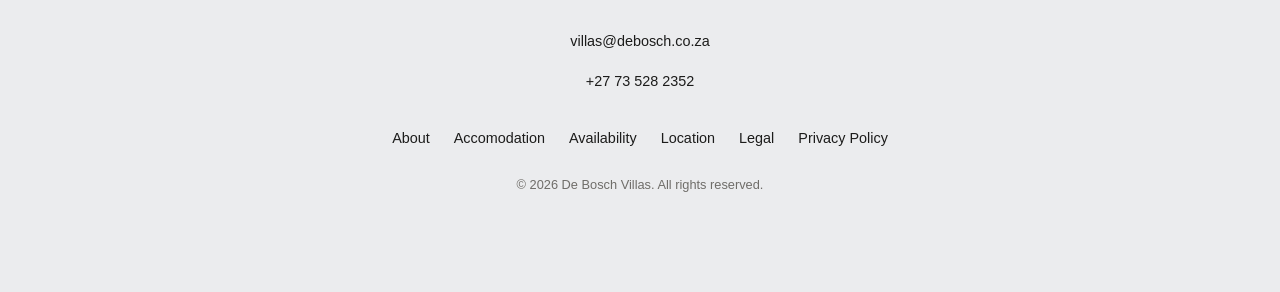
==== commit 88006380: "Change button text from 'Send enquiry' to 'Submit'" ====
--- a/index.html
+++ b/index.html
@@ -142,7 +142,7 @@
               <textarea id="cfMessage" name="message" rows="5" placeholder="Dates, number of guests and any questions" required></textarea>
             </div>
 
-            <button type="submit" class="button">Send enquiry</button>
+            <button type="submit" class="button">Submit</button>
             <p class="contact-form-status" id="contactFormStatus" role="status" aria-live="polite"></p>
           </form>
         </div>
--- a/css/style.css
+++ b/css/style.css
@@ -219,6 +219,16 @@
     rgba(20,33,61,0.55) 100%
   );
   z-index: 0;
+}
+
+/* TEMPORARY: solid colour instead of hero.jpg (delete this block to restore the photo) */
+.hero {
+  background-color: #76695D;
+}
+
+.hero-image,
+.hero-overlay {
+  display: none;
 }
 
 .hero-brand-logo {
@@ -461,7 +471,7 @@
   background: var(--color-navy-soft);
 }
 
-/* NIGHTSBRIDGE BOOKING WIDGET (placeholder until BBID is added) */
+/* BOOKING CONTAINER (holds the contact form; NightsBridge widget later) */
 .booking-widget-wrapper {
   margin-top: var(--space-8);
 }
@@ -477,23 +487,67 @@
   justify-content: center;
 }
 
-.booking-coming-soon {
-  max-width: 480px;
-  text-align: center;
+/* CONTACT FORM */
+.contact-form {
+  width: 100%;
+  max-width: 640px;
   padding: var(--space-12) var(--space-8);
-}
-
-.booking-coming-soon-title {
-  font-family: var(--font-display);
-  font-size: 1.3rem;
-  margin-bottom: var(--space-3);
-}
-
-.booking-coming-soon-text {
-  color: var(--color-text-muted);
-  margin-bottom: var(--space-6);
+  text-align: left;
+}
+
+.form-field {
+  margin-bottom: var(--space-5);
+}
+
+.form-field label {
+  display: block;
+  margin-bottom: var(--space-2);
+  font-size: 0.85rem;
+  font-weight: 500;
+}
+
+.form-field input,
+.form-field textarea {
+  width: 100%;
+  padding: var(--space-3) var(--space-4);
+  font-family: var(--font-body);
   font-size: 0.95rem;
-}
+  color: var(--color-text);
+  background: var(--color-surface);
+  border: 1px solid var(--color-border);
+  border-radius: 4px;
+  transition: border-color 0.2s ease;
+}
+
+.form-field textarea {
+  resize: vertical;
+}
+
+.form-field input:focus,
+.form-field textarea:focus {
+  outline: none;
+  border-color: var(--color-accent);
+}
+
+.contact-form .button {
+  border: none;
+  cursor: pointer;
+  font-family: var(--font-body);
+}
+
+.contact-form .button:disabled {
+  opacity: 0.6;
+  cursor: wait;
+}
+
+.contact-form-status {
+  margin-top: var(--space-4);
+  font-size: 0.9rem;
+  color: var(--color-text-muted);
+}
+
+.contact-form-status.success { color: #2f6b3f; }
+.contact-form-status.error { color: #a33a3a; }
 
 /* FORM ERROR PANEL (retained for future use if a custom form returns) */
 .form-error {
@@ -862,8 +916,12 @@
     text-align: center;
   }
 
-  .booking-coming-soon {
+  .contact-form {
     padding: var(--space-8) var(--space-5);
+  }
+
+  .contact-form .button {
+    width: 100%;
   }
 
   .gallery-toggle-bar {
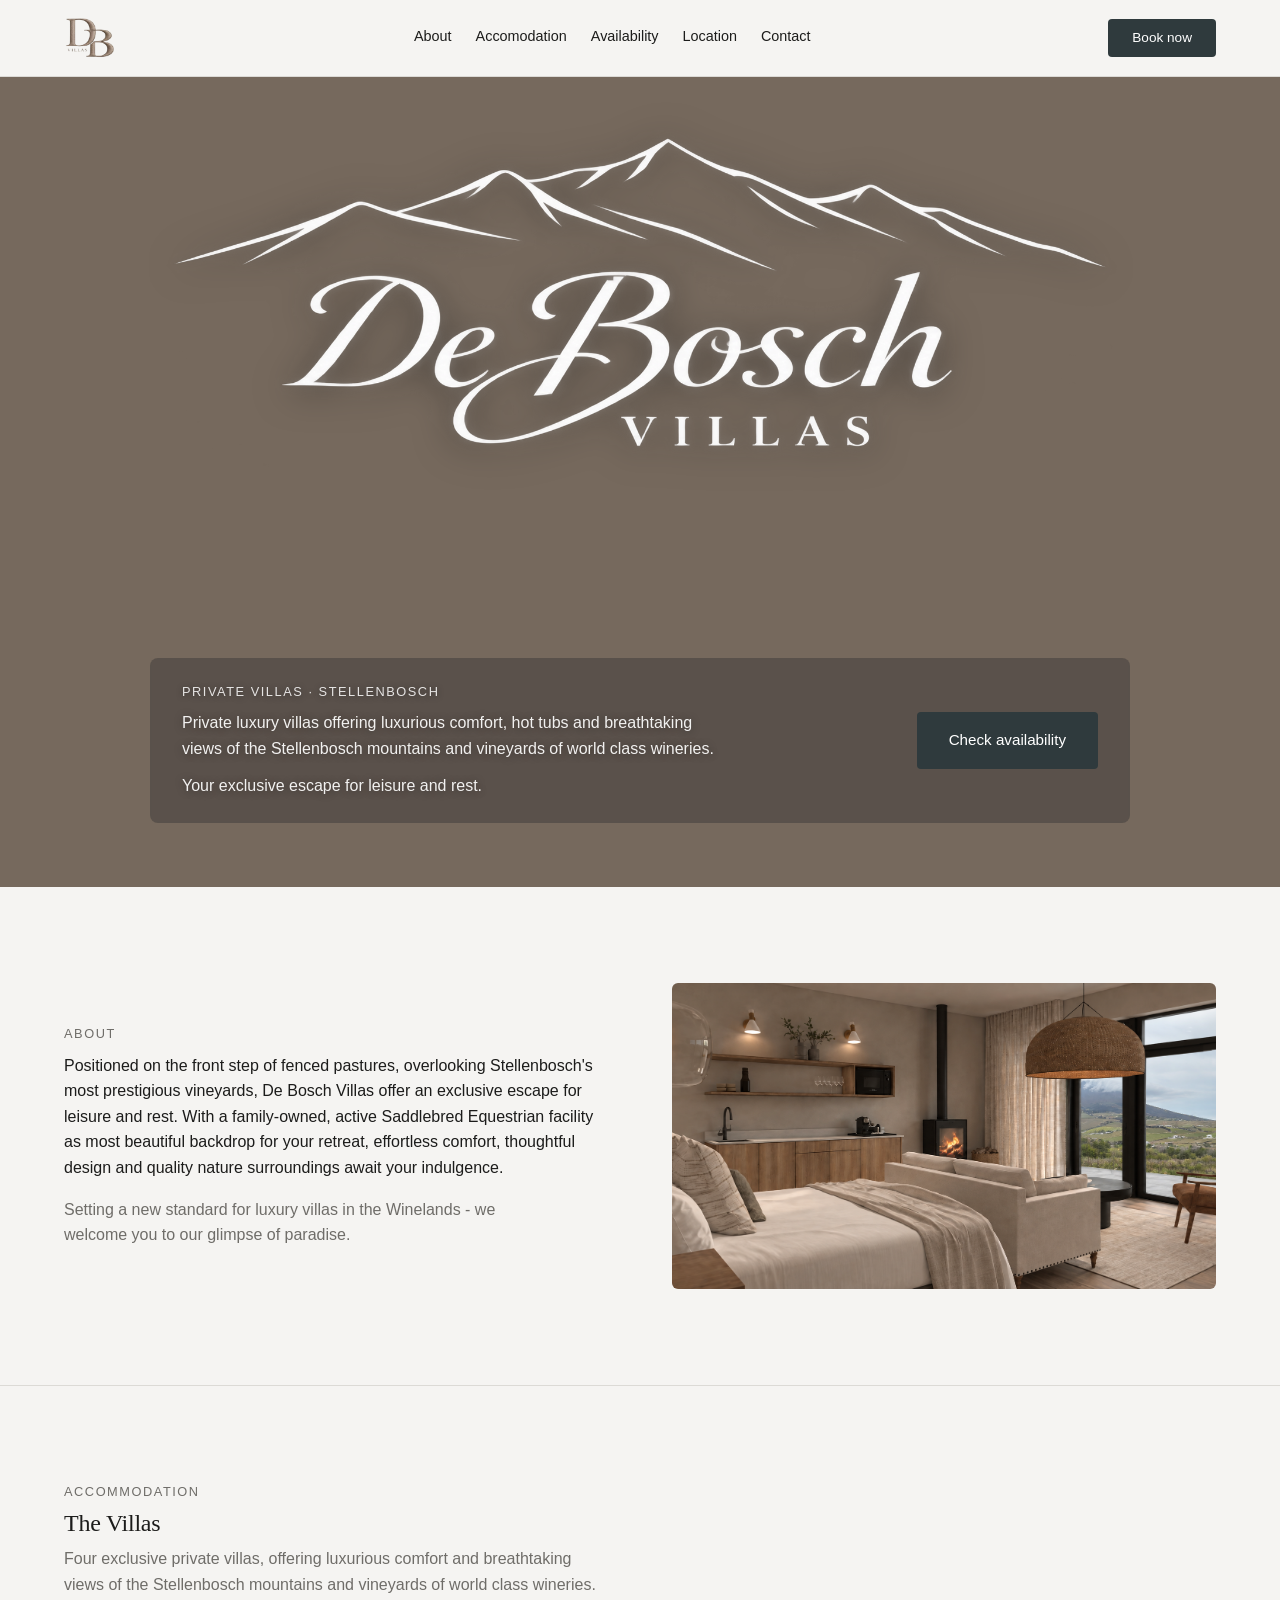
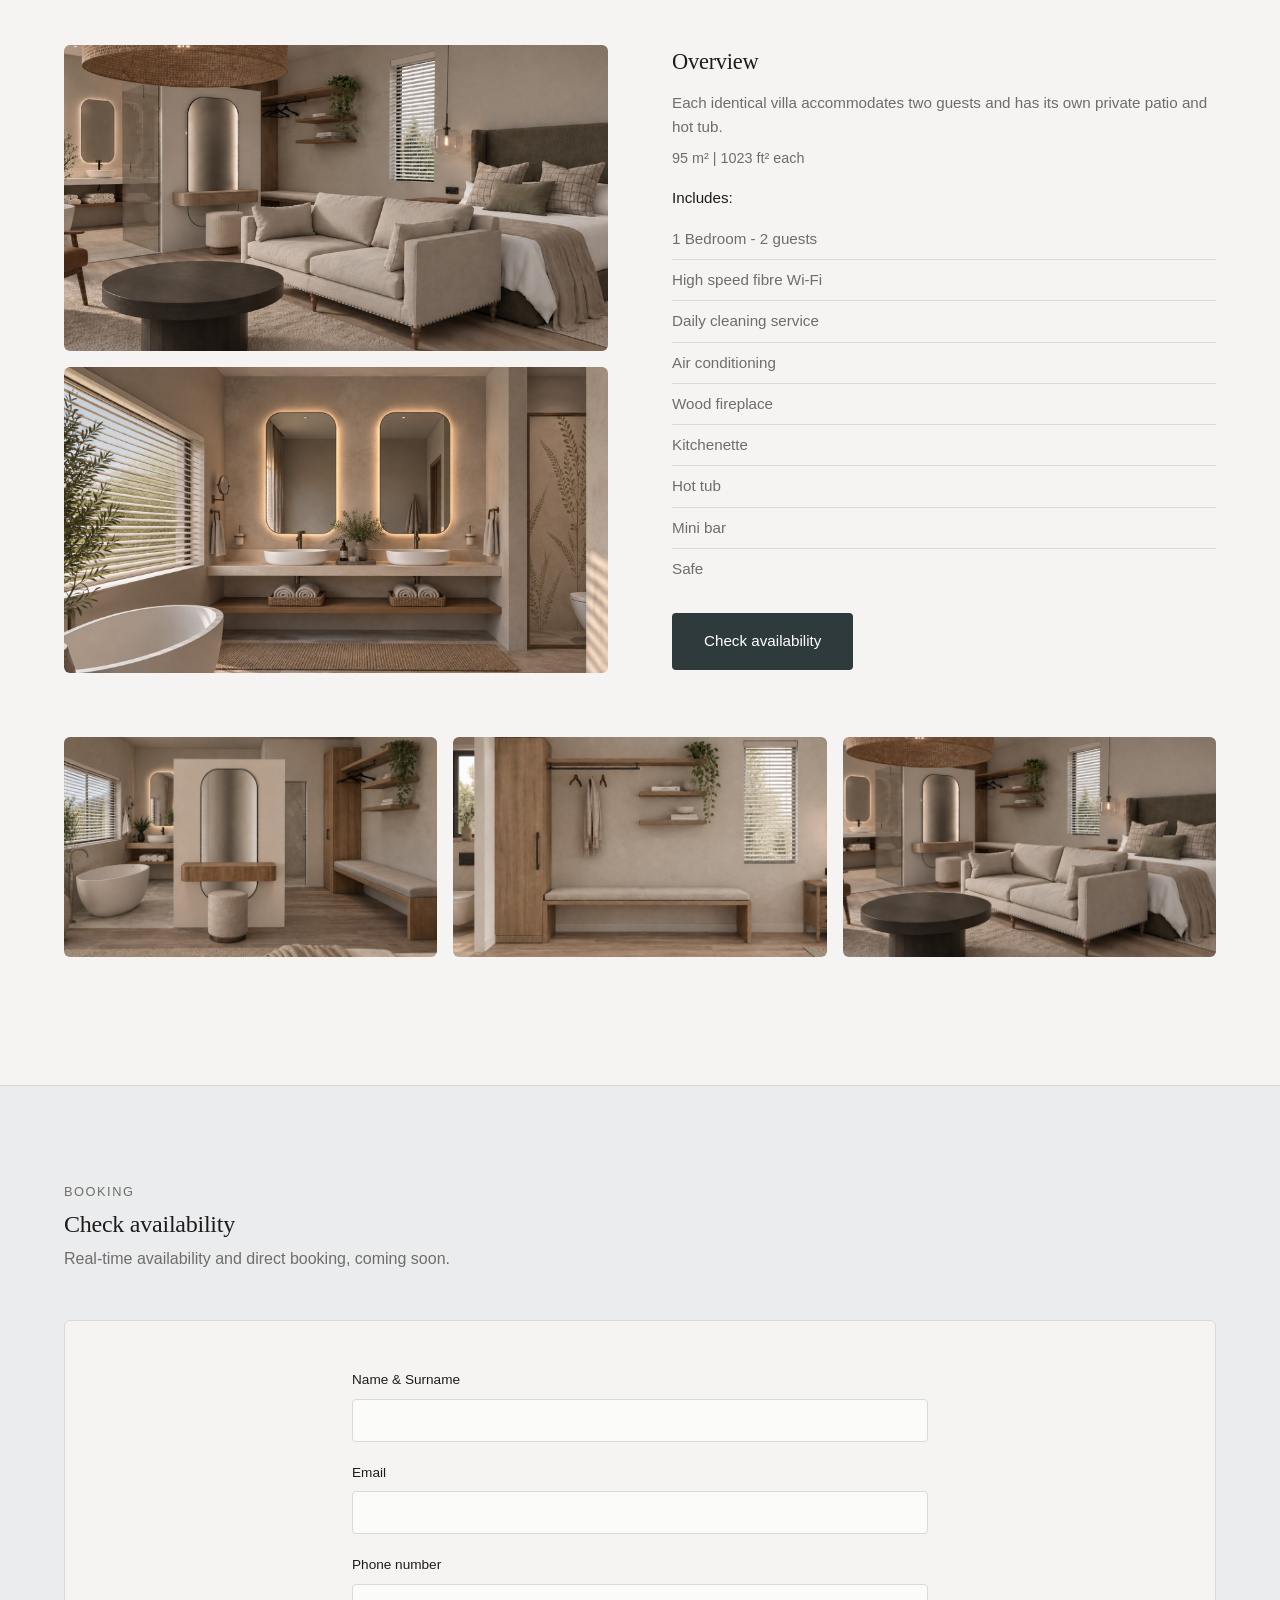
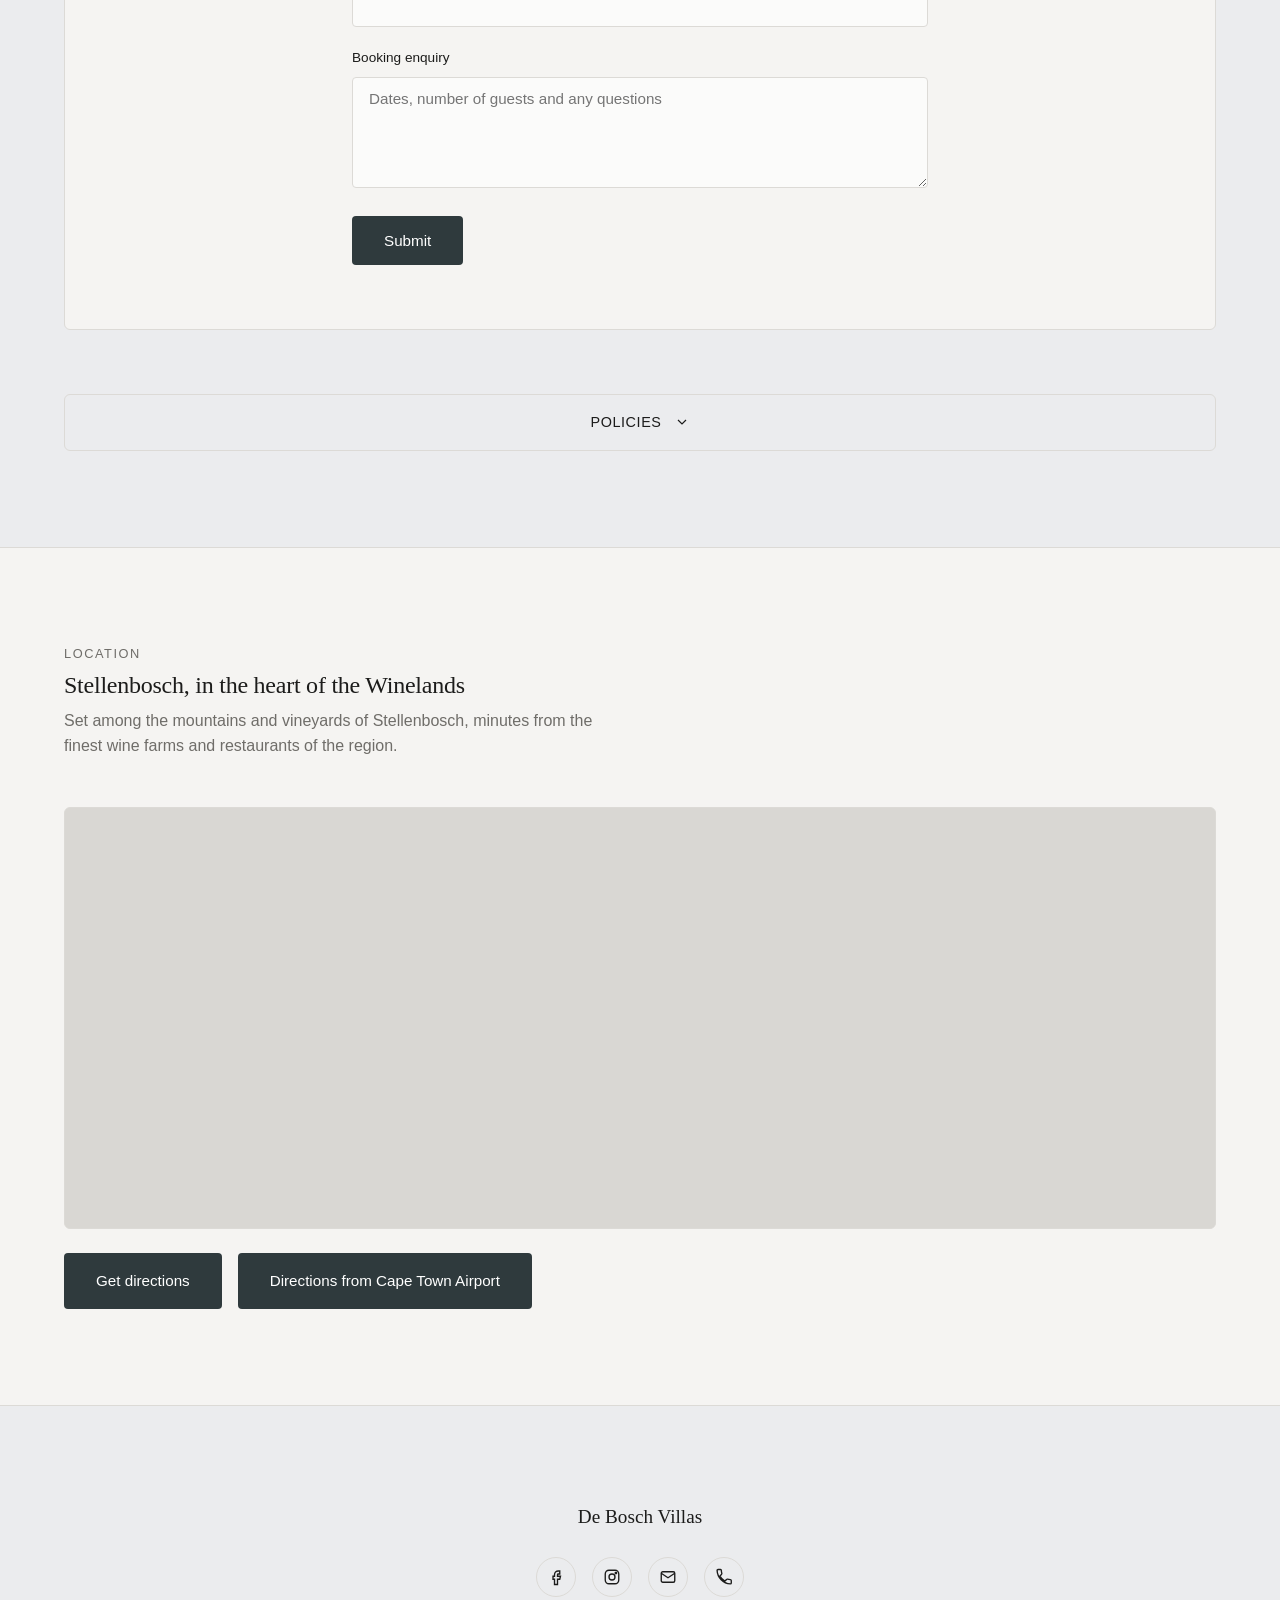
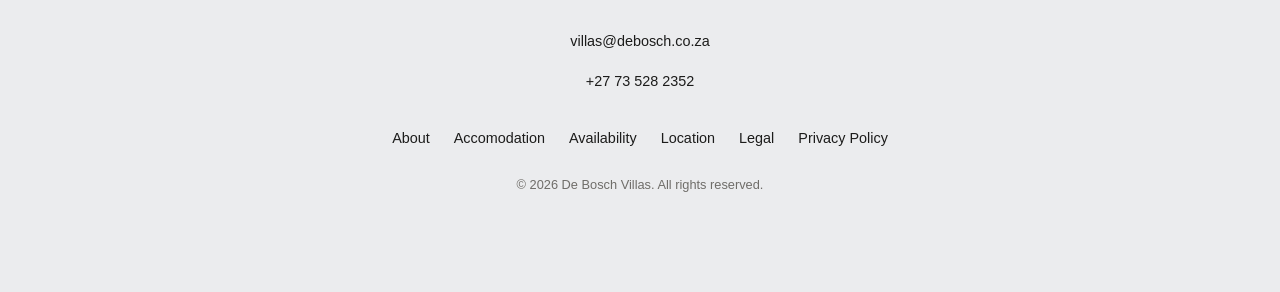
==== commit 45ded924: "Update index.html" ====
--- a/index.html
+++ b/index.html
@@ -10,7 +10,7 @@
   <link rel="preconnect" href="https://api.fontshare.com">
   <link href="https://api.fontshare.com/v2/css?f[]=cabinet-grotesk@400,500,700&f[]=general-sans@400,500,600&display=swap" rel="stylesheet">
 
-  <link rel="stylesheet" href="./css/style.css?v=16" />
+  <link rel="stylesheet" href="./css/style.css?v=17" />
 </head>
 <body>
 
@@ -52,8 +52,8 @@
       <div class="hero-content">
         <div class="hero-content-text">
           <p class="eyebrow">Private villas &middot; Stellenbosch</p>
-          <p class="hero-sub">Private luxury villa offering luxurious comfort and breathtaking views of the Stellenbosch mountains and vineyards of world class wineries.</p>
-          <p class="hero-sub">Your exclusive escape for leisure and rest, including a hot tub!</p>
+          <p class="hero-sub">Private luxury villas offering luxurious comfort, hot tubs and breathtaking views of the Stellenbosch mountains and vineyards of world class wineries.</p>
+          <p class="hero-sub">Your exclusive escape for leisure and rest.</p>
         </div>
         <div class="hero-content-cta">
           <a href="#availability" class="button">Check availability</a>
@@ -65,7 +65,7 @@
       <div class="about-text">
         <p class="eyebrow">About</p>
         <p>Positioned on the front step of fenced pastures, overlooking Stellenbosch's most prestigious vineyards, De Bosch Villas offer an exclusive escape for leisure and rest. With a family-owned, active Saddlebred Equestrian facility as most beautiful backdrop for your retreat, effortless comfort, thoughtful design and quality nature surroundings await your indulgence.</p>
-        <p>Setting a new standard for luxury villas in the Winelands - we welcome you to our piece of paradise.</p>
+        <p>Setting a new standard for luxury villas in the Winelands - we welcome you to our glimpse of paradise.</p>
       </div>
       <img class="about-image" src="./assets/images/about.jpg" alt="Terrace view" loading="lazy" decoding="async" width="900" height="700">
     </section>
@@ -83,7 +83,7 @@
         <div class="unit-showcase-details">
           <h3>Overview</h3>
           <p class="unit-overview-text">Each identical villa accommodates two guests and has its own private patio and hot tub.</p>
-          <p class="unit-overview-size">100 m&sup2; | 1022 ft&sup2; each</p>
+          <p class="unit-overview-size">95 m&sup2; | 1023 ft&sup2; each</p>
           <p class="unit-includes-label">Includes:</p>
 
           <ul class="unit-features" id="unitFeatures">
@@ -269,6 +269,6 @@
     </div>
   </footer>
 
-  <script src="./js/main.js?v=16"></script>
+  <script src="./js/main.js?v=17"></script>
 </body>
 </html>
--- a/css/style.css
+++ b/css/style.css
@@ -234,7 +234,7 @@
 .hero-brand-logo {
   position: relative;
   z-index: 1;
-  height: clamp(6rem, 16vw, 13rem);
+  height: clamp(10.5rem, 28vw, 22.75rem);
   width: auto;
   max-width: 92%;
   object-fit: contain;
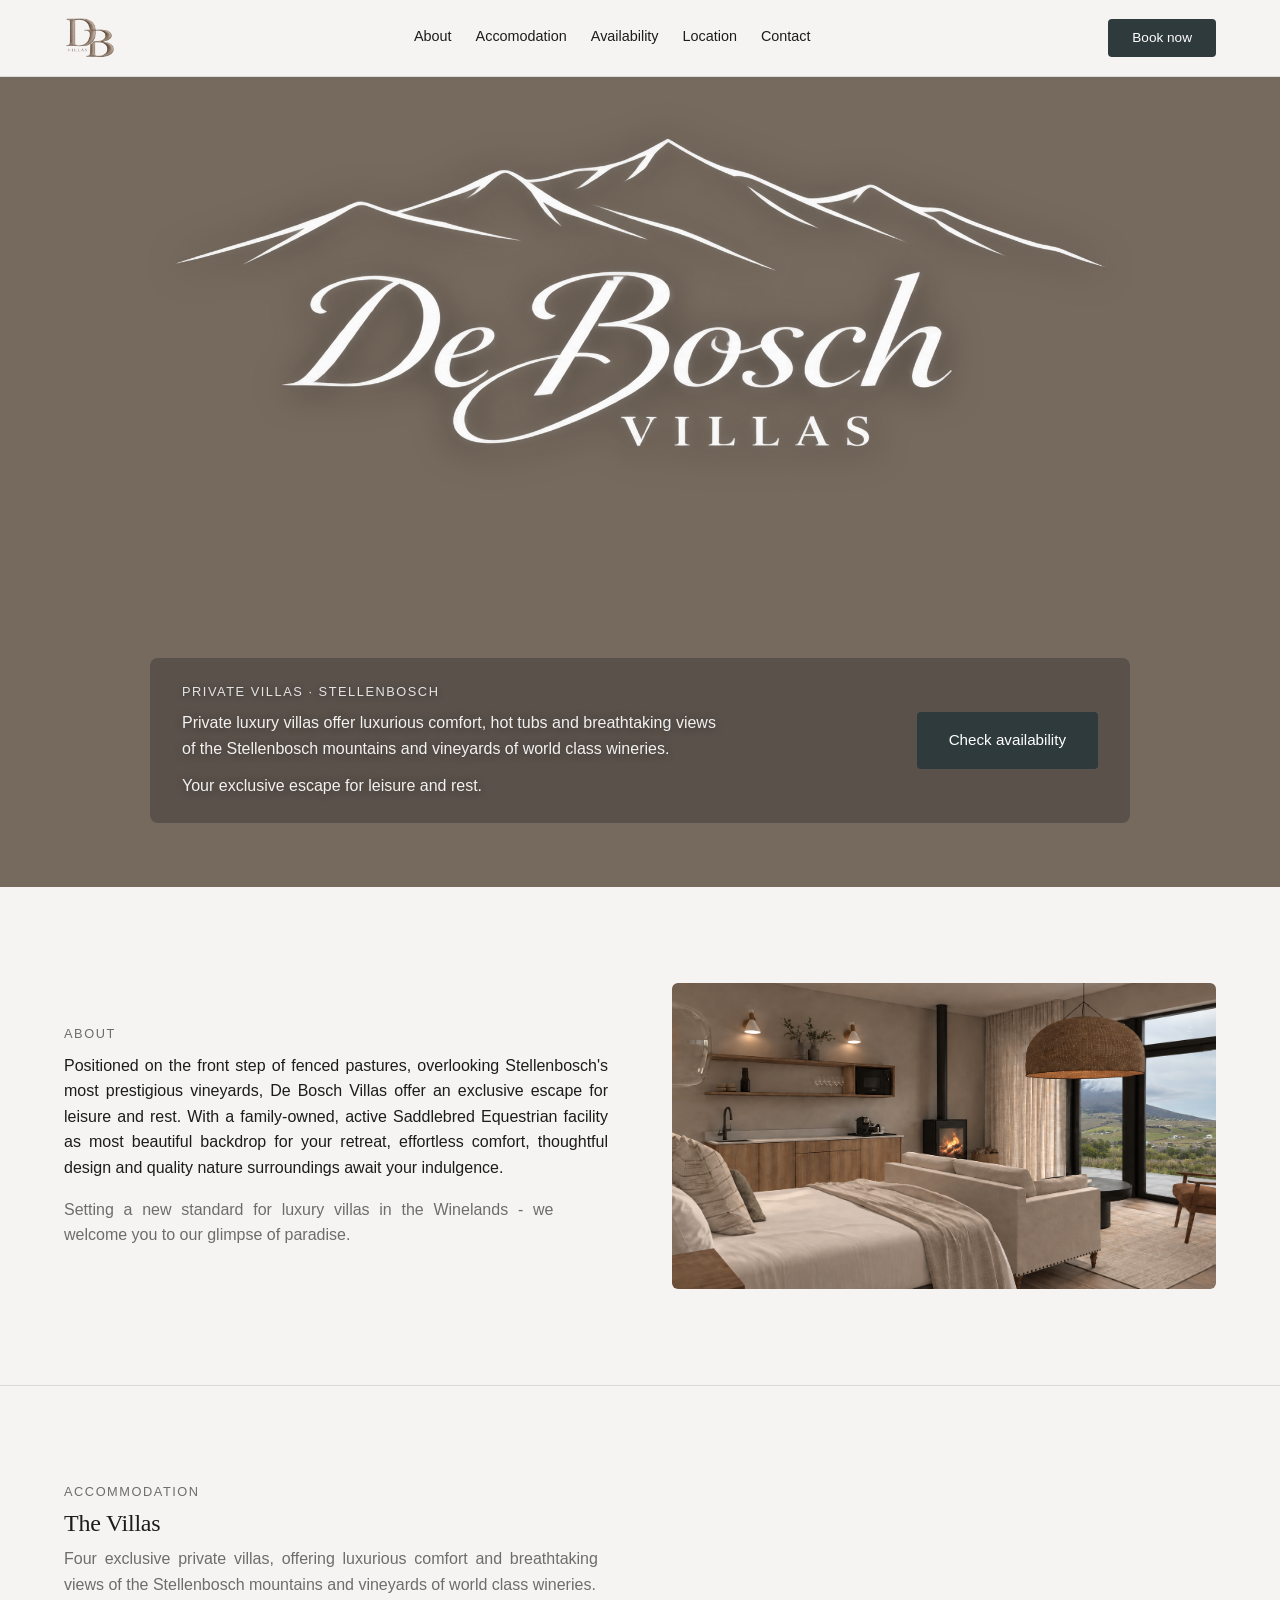
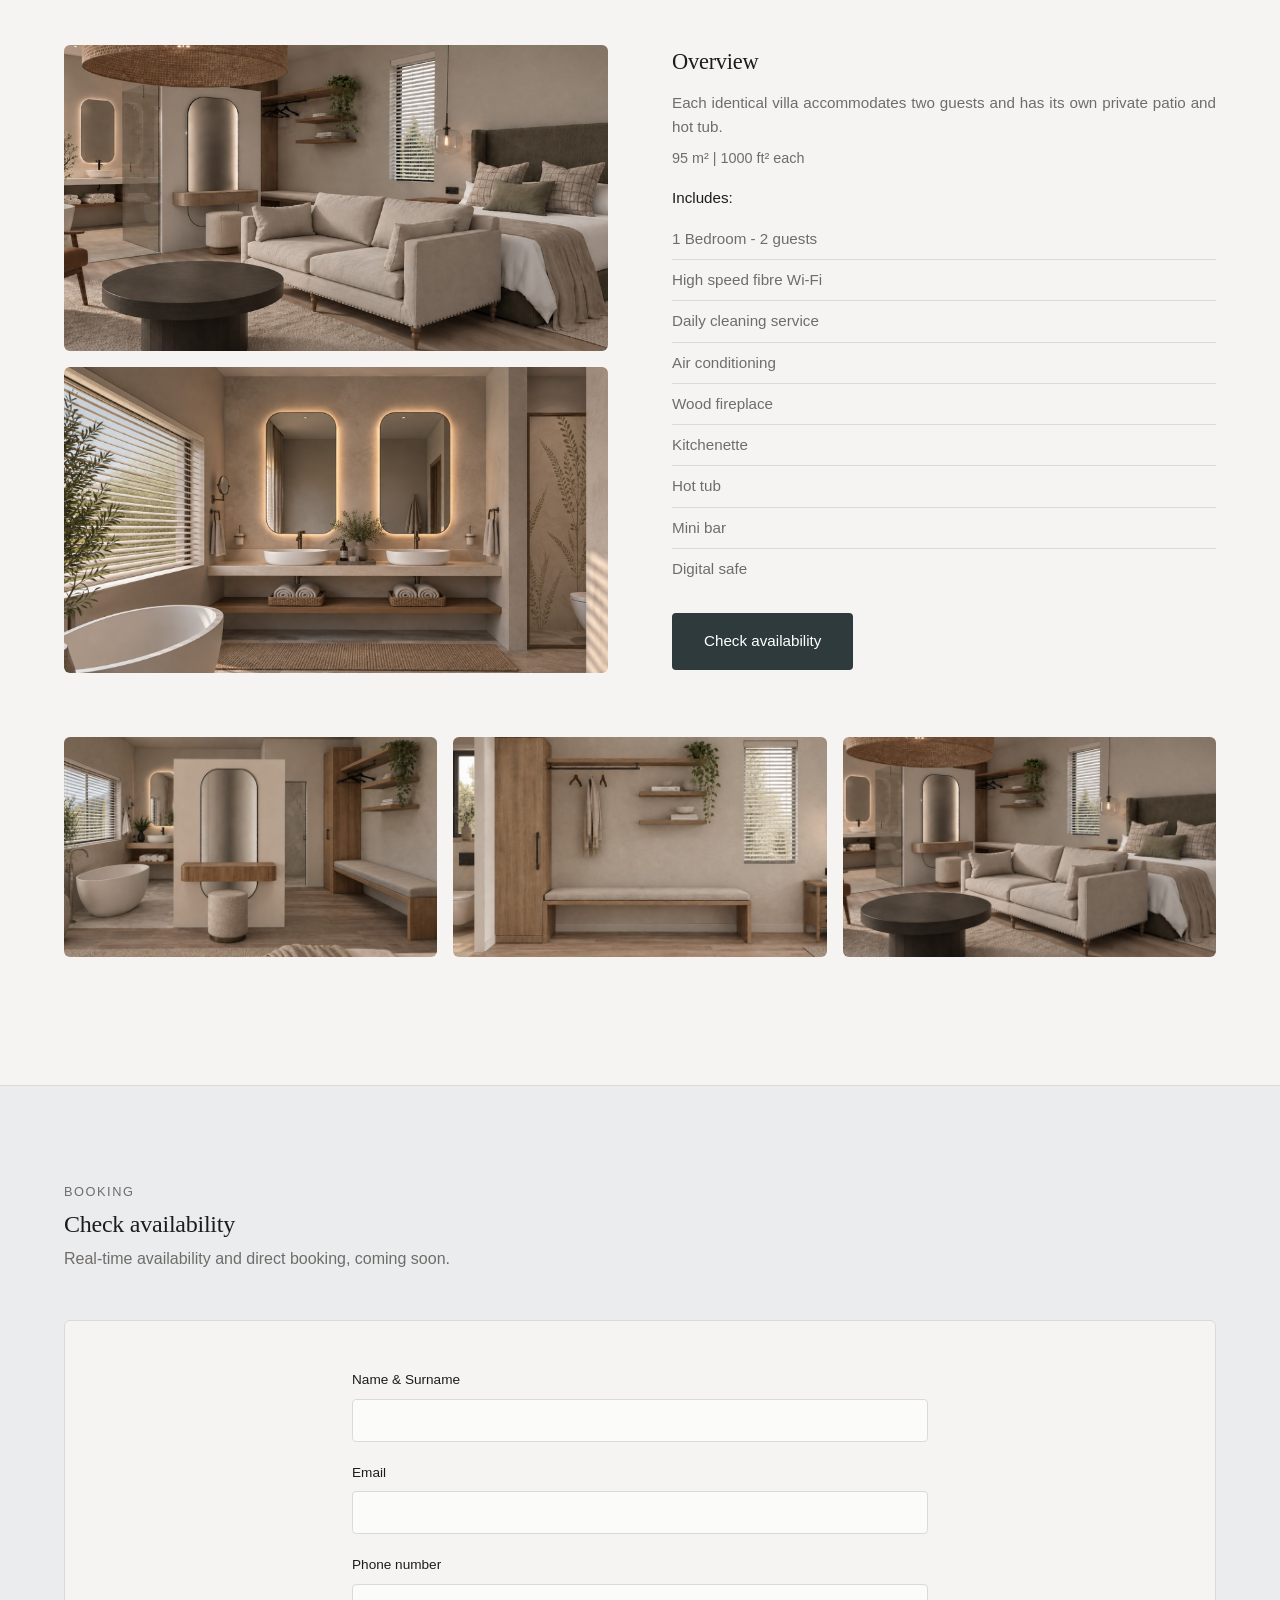
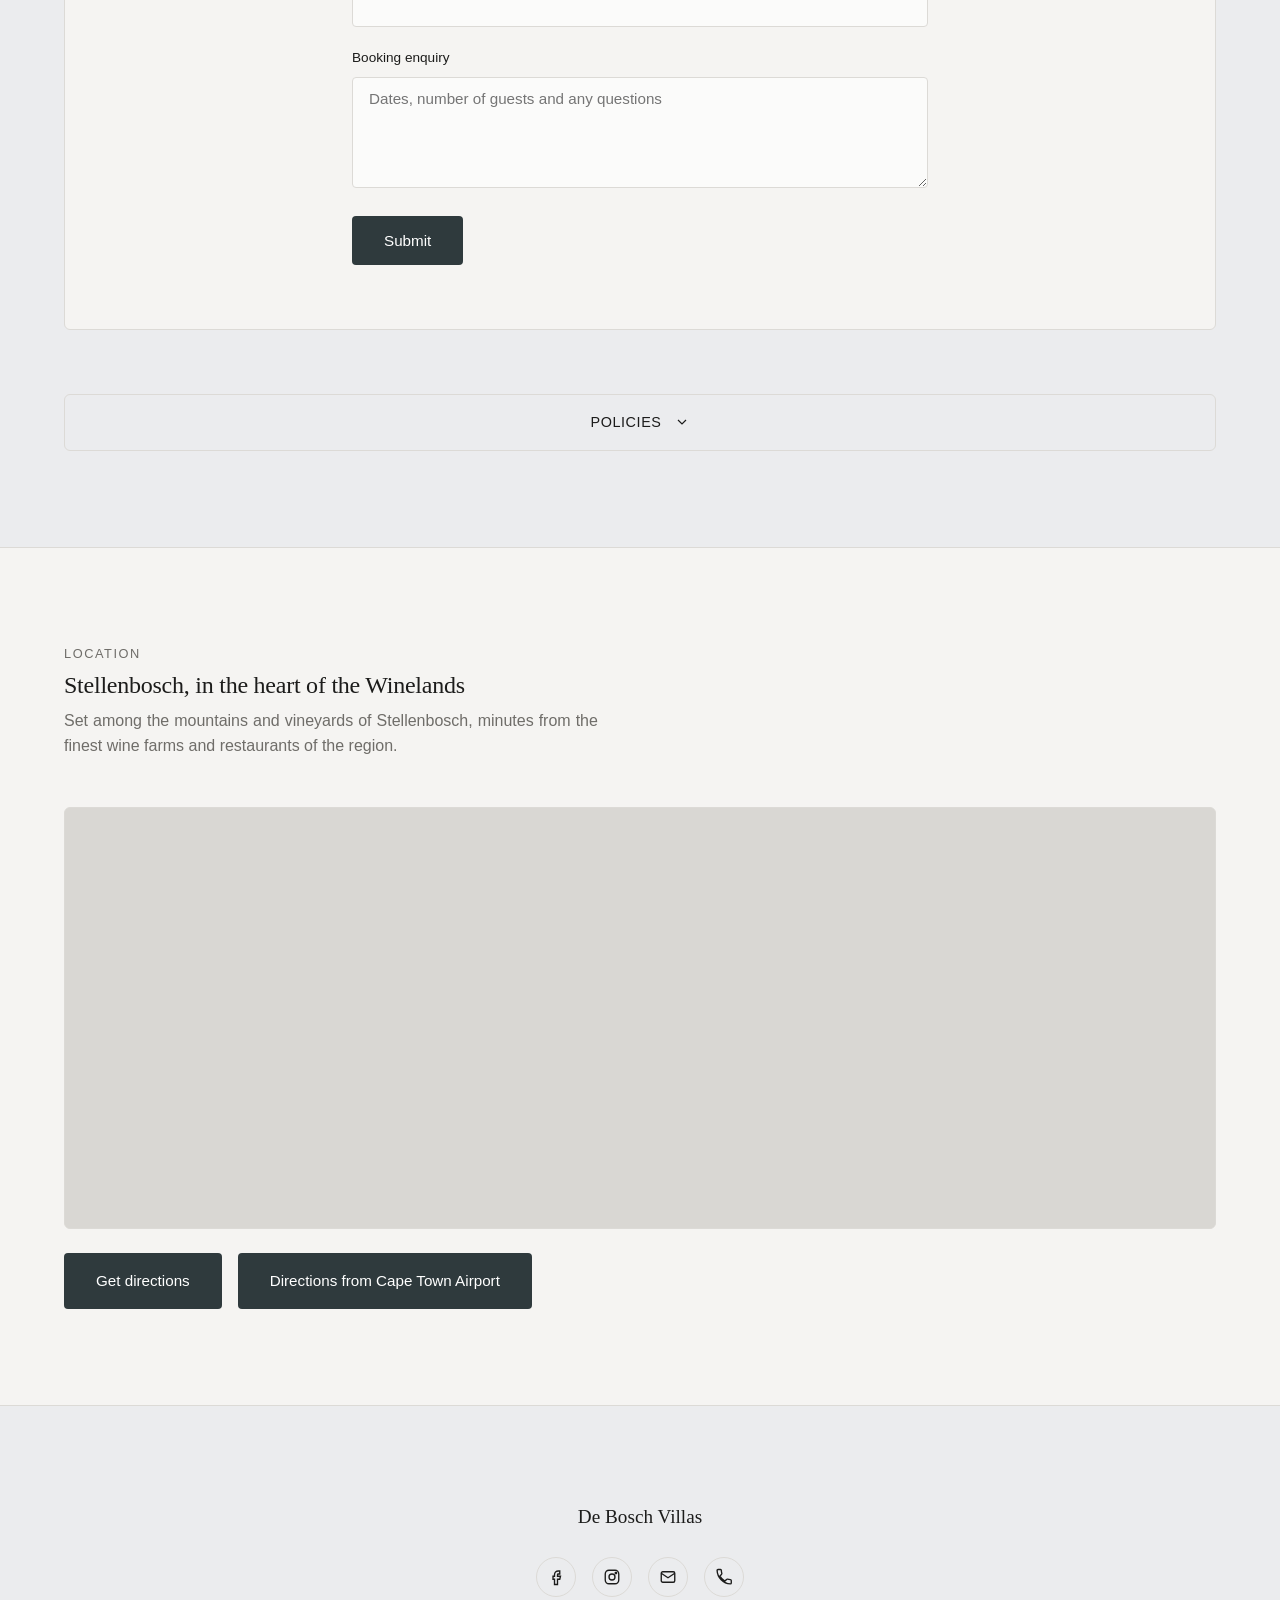
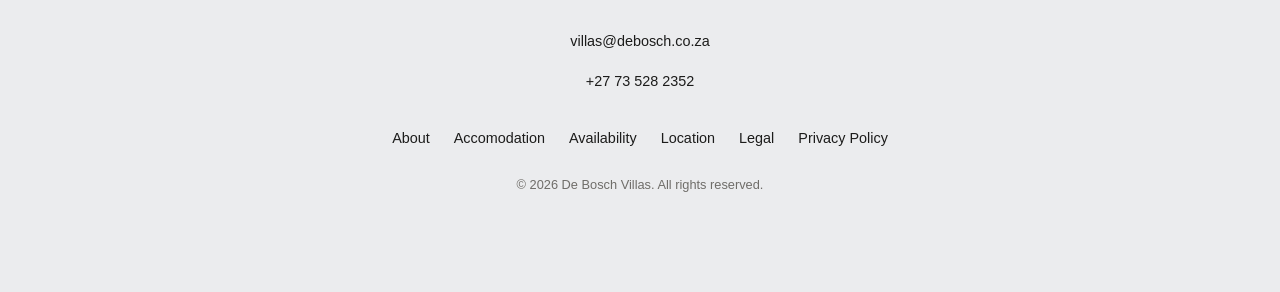
==== commit 20b05b96: "Update index.html" ====
--- a/index.html
+++ b/index.html
@@ -52,7 +52,7 @@
       <div class="hero-content">
         <div class="hero-content-text">
           <p class="eyebrow">Private villas &middot; Stellenbosch</p>
-          <p class="hero-sub">Private luxury villas offering luxurious comfort, hot tubs and breathtaking views of the Stellenbosch mountains and vineyards of world class wineries.</p>
+          <p class="hero-sub">Private luxury villas offer luxurious comfort, hot tubs and breathtaking views of the Stellenbosch mountains and vineyards of world class wineries.</p>
           <p class="hero-sub">Your exclusive escape for leisure and rest.</p>
         </div>
         <div class="hero-content-cta">
@@ -83,7 +83,7 @@
         <div class="unit-showcase-details">
           <h3>Overview</h3>
           <p class="unit-overview-text">Each identical villa accommodates two guests and has its own private patio and hot tub.</p>
-          <p class="unit-overview-size">95 m&sup2; | 1023 ft&sup2; each</p>
+          <p class="unit-overview-size">95 m&sup2; | 1000 ft&sup2; each</p>
           <p class="unit-includes-label">Includes:</p>
 
           <ul class="unit-features" id="unitFeatures">
@@ -95,7 +95,7 @@
             <li>Kitchenette</li>
             <li>Hot tub</li>
             <li>Mini bar</li>
-            <li>Safe</li>
+            <li>Digital safe</li>
           </ul>
 
           <a href="#availability" class="button">Check availability</a>
--- a/css/style.css
+++ b/css/style.css
@@ -743,6 +743,17 @@
 
 .legal-list li {
   margin-bottom: var(--space-2);
+}
+
+/* JUSTIFIED CONTENT PARAGRAPHS */
+.hero-content .hero-sub,
+.about-text p:not(.eyebrow),
+.section-intro,
+.unit-overview-text,
+.legal-page p:not(.eyebrow):not(.legal-updated) {
+  text-align: justify;
+  hyphens: auto;
+  -webkit-hyphens: auto;
 }
 
 /* RESPONSIVE - MOBILE */
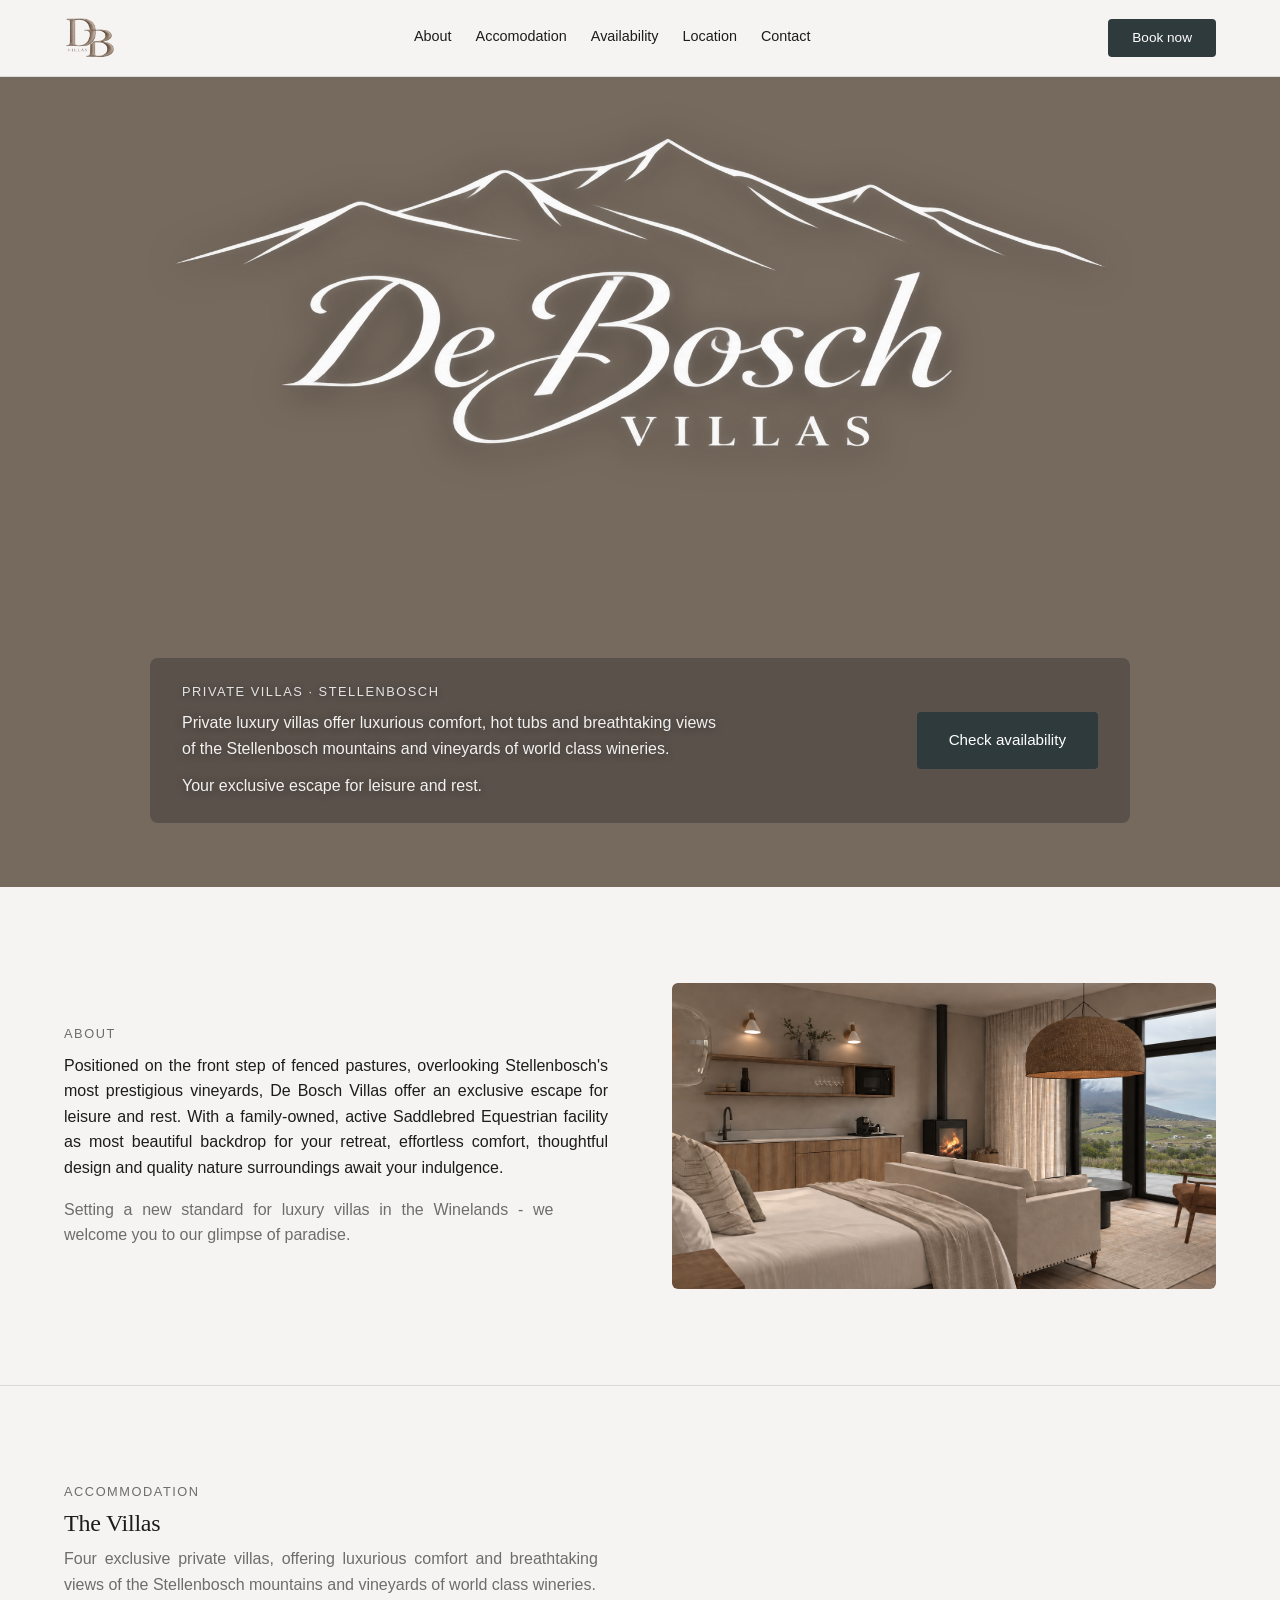
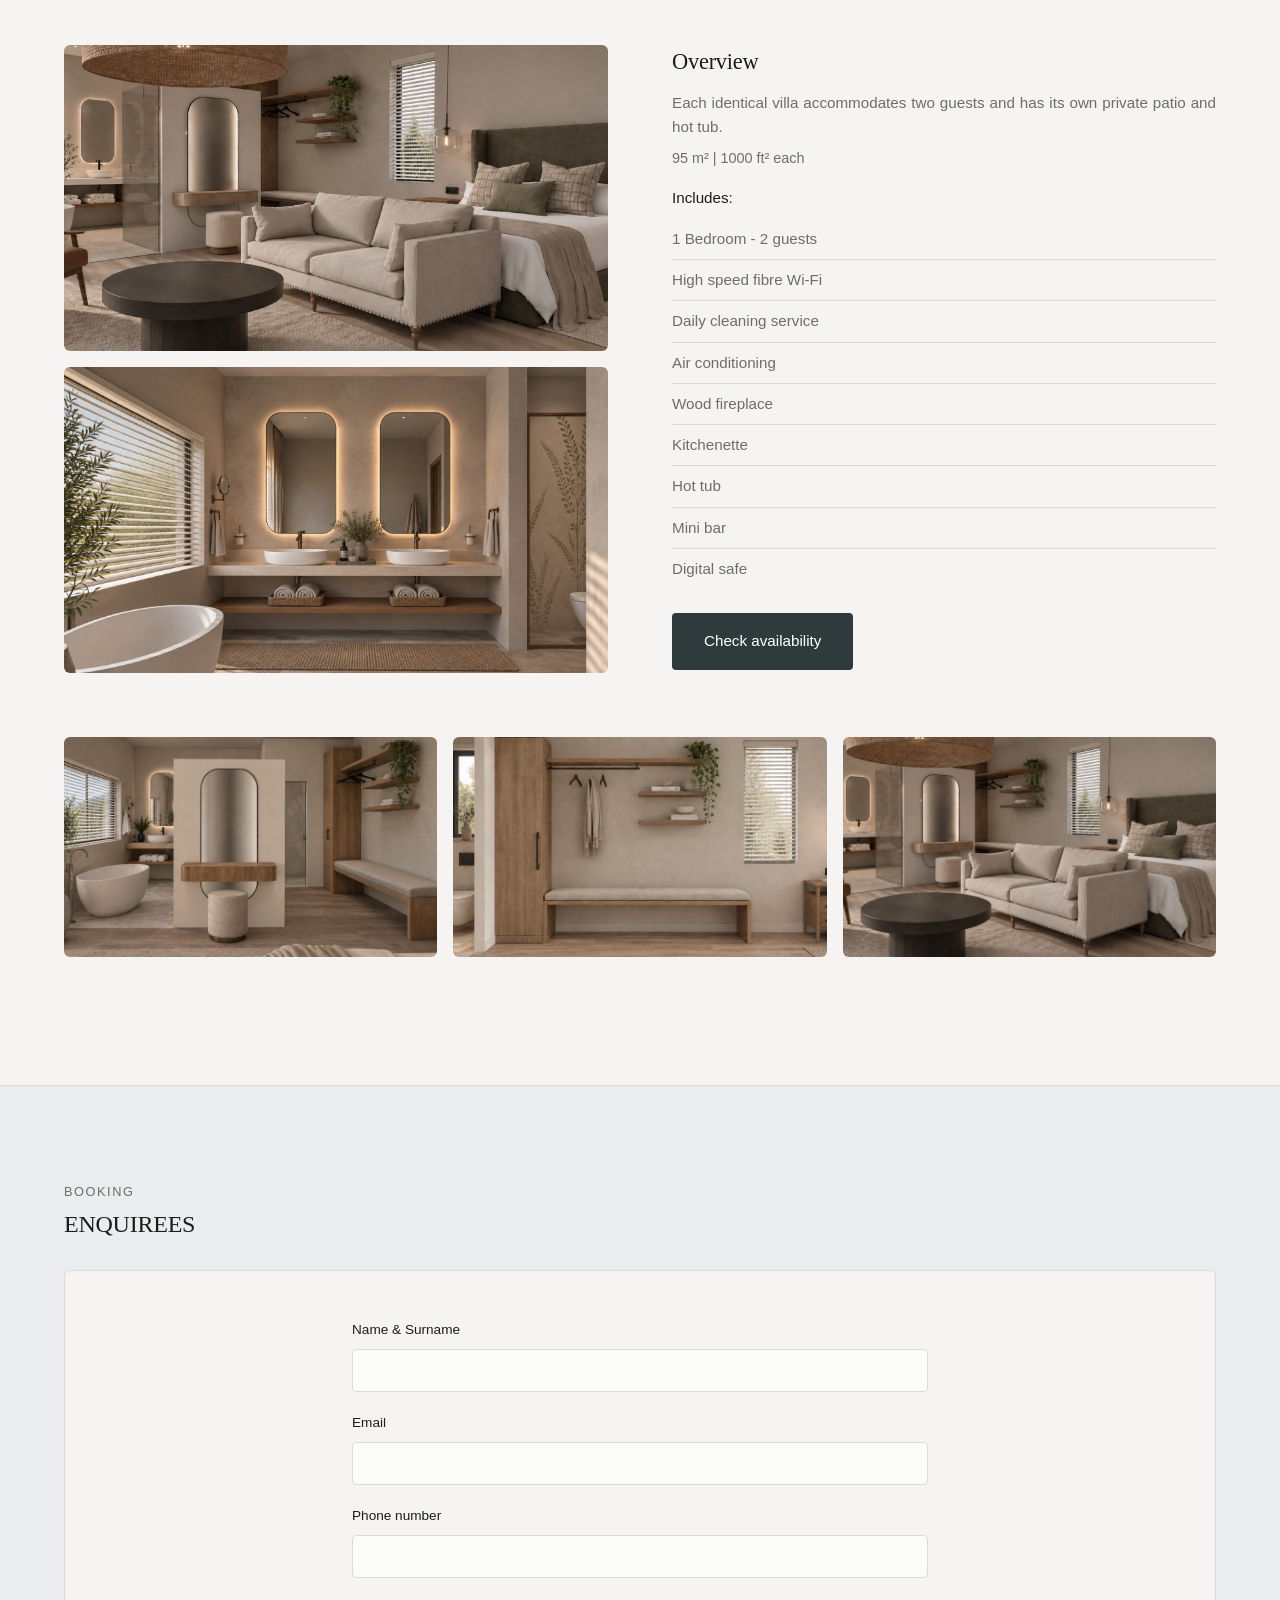
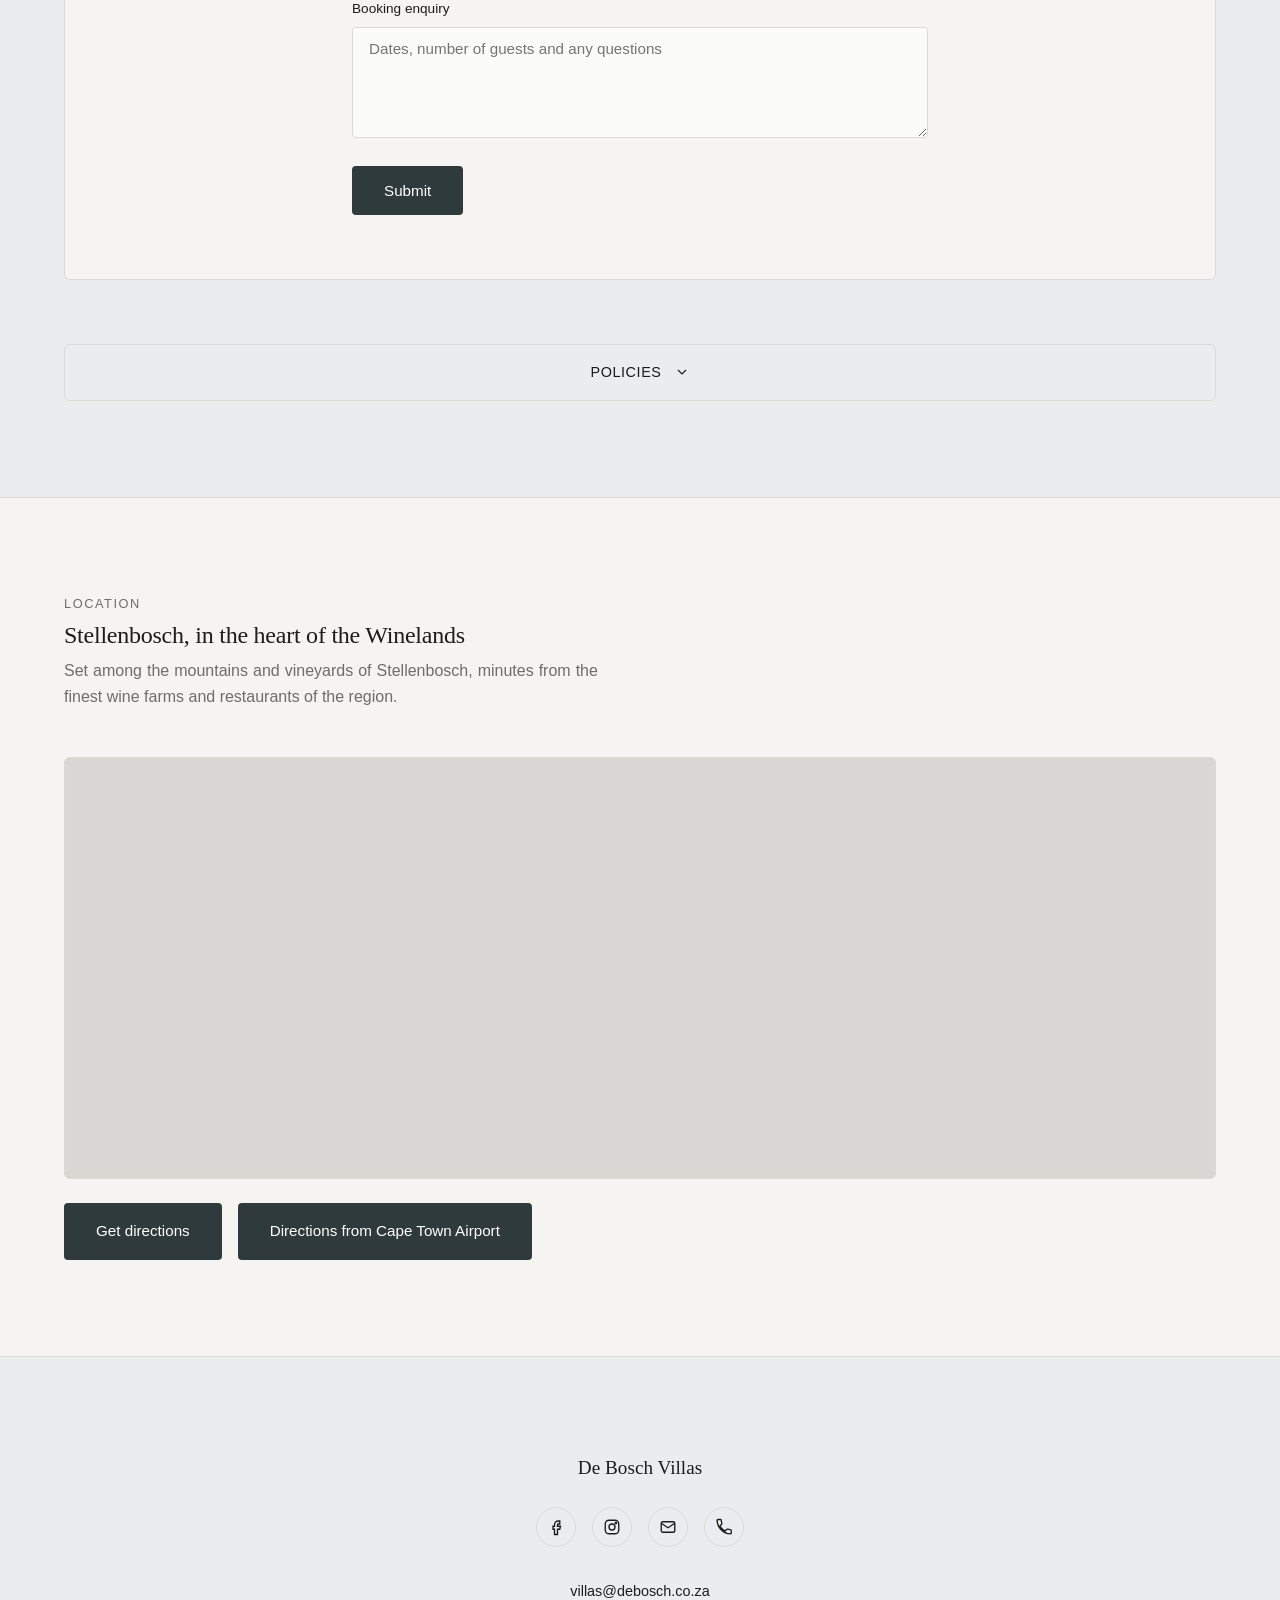
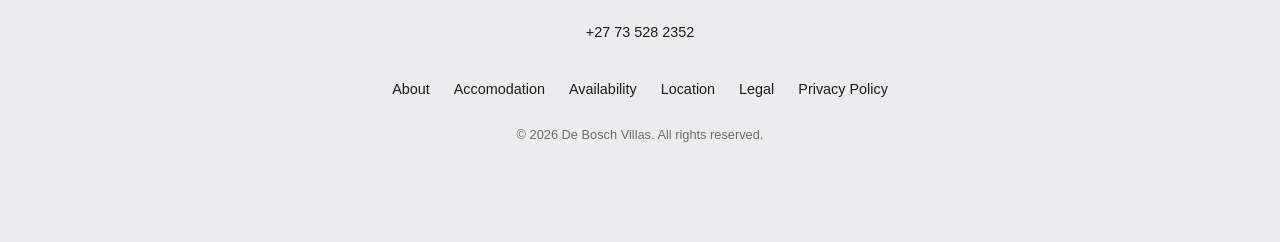
==== commit 81c12607: "Update booking section header and remove intro text" ====
--- a/index.html
+++ b/index.html
@@ -111,8 +111,7 @@
 
     <section id="availability" class="availability">
       <p class="eyebrow">Booking</p>
-      <h2>Check availability</h2>
-      <p class="section-intro">Real-time availability and direct booking, coming soon.</p>
+      <h2>ENQUIREES</h2>
 
       <div class="booking-widget-wrapper">
         <div class="booking-widget-placeholder" id="nb_gridwidget">
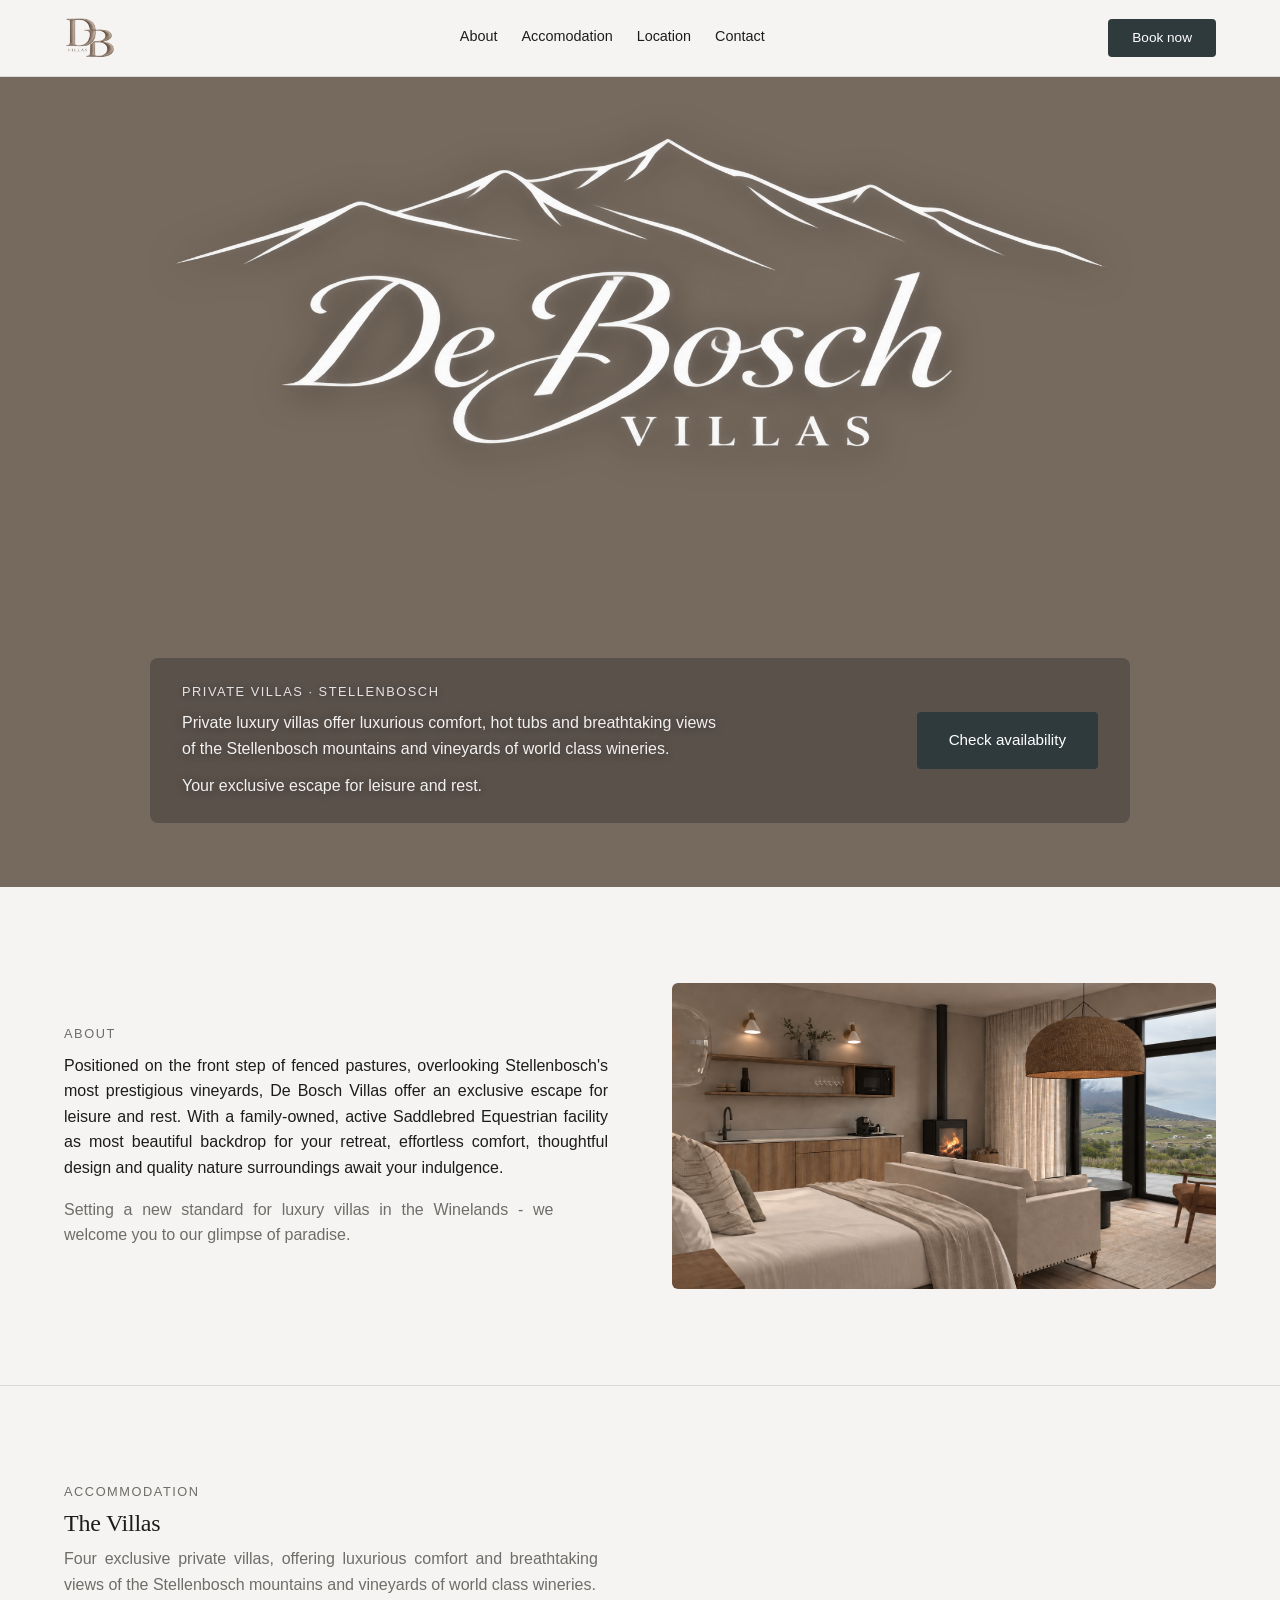
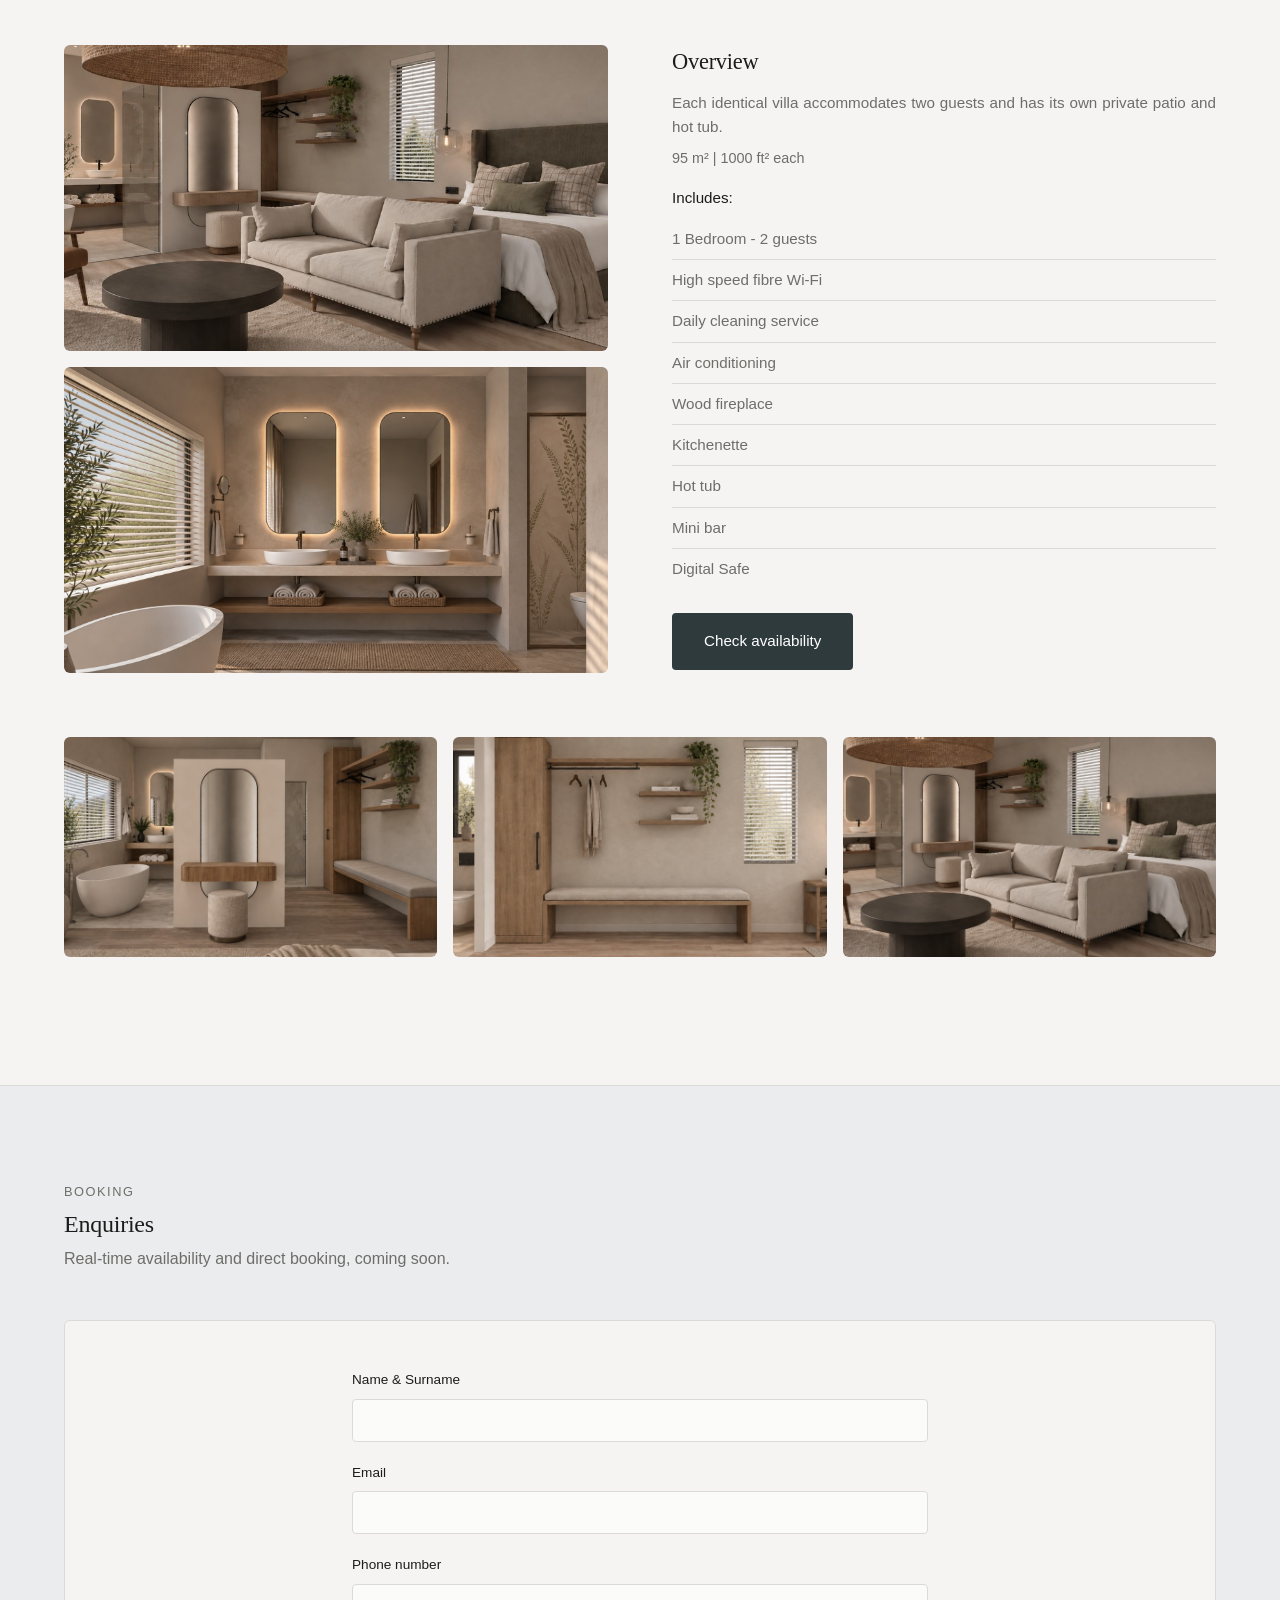
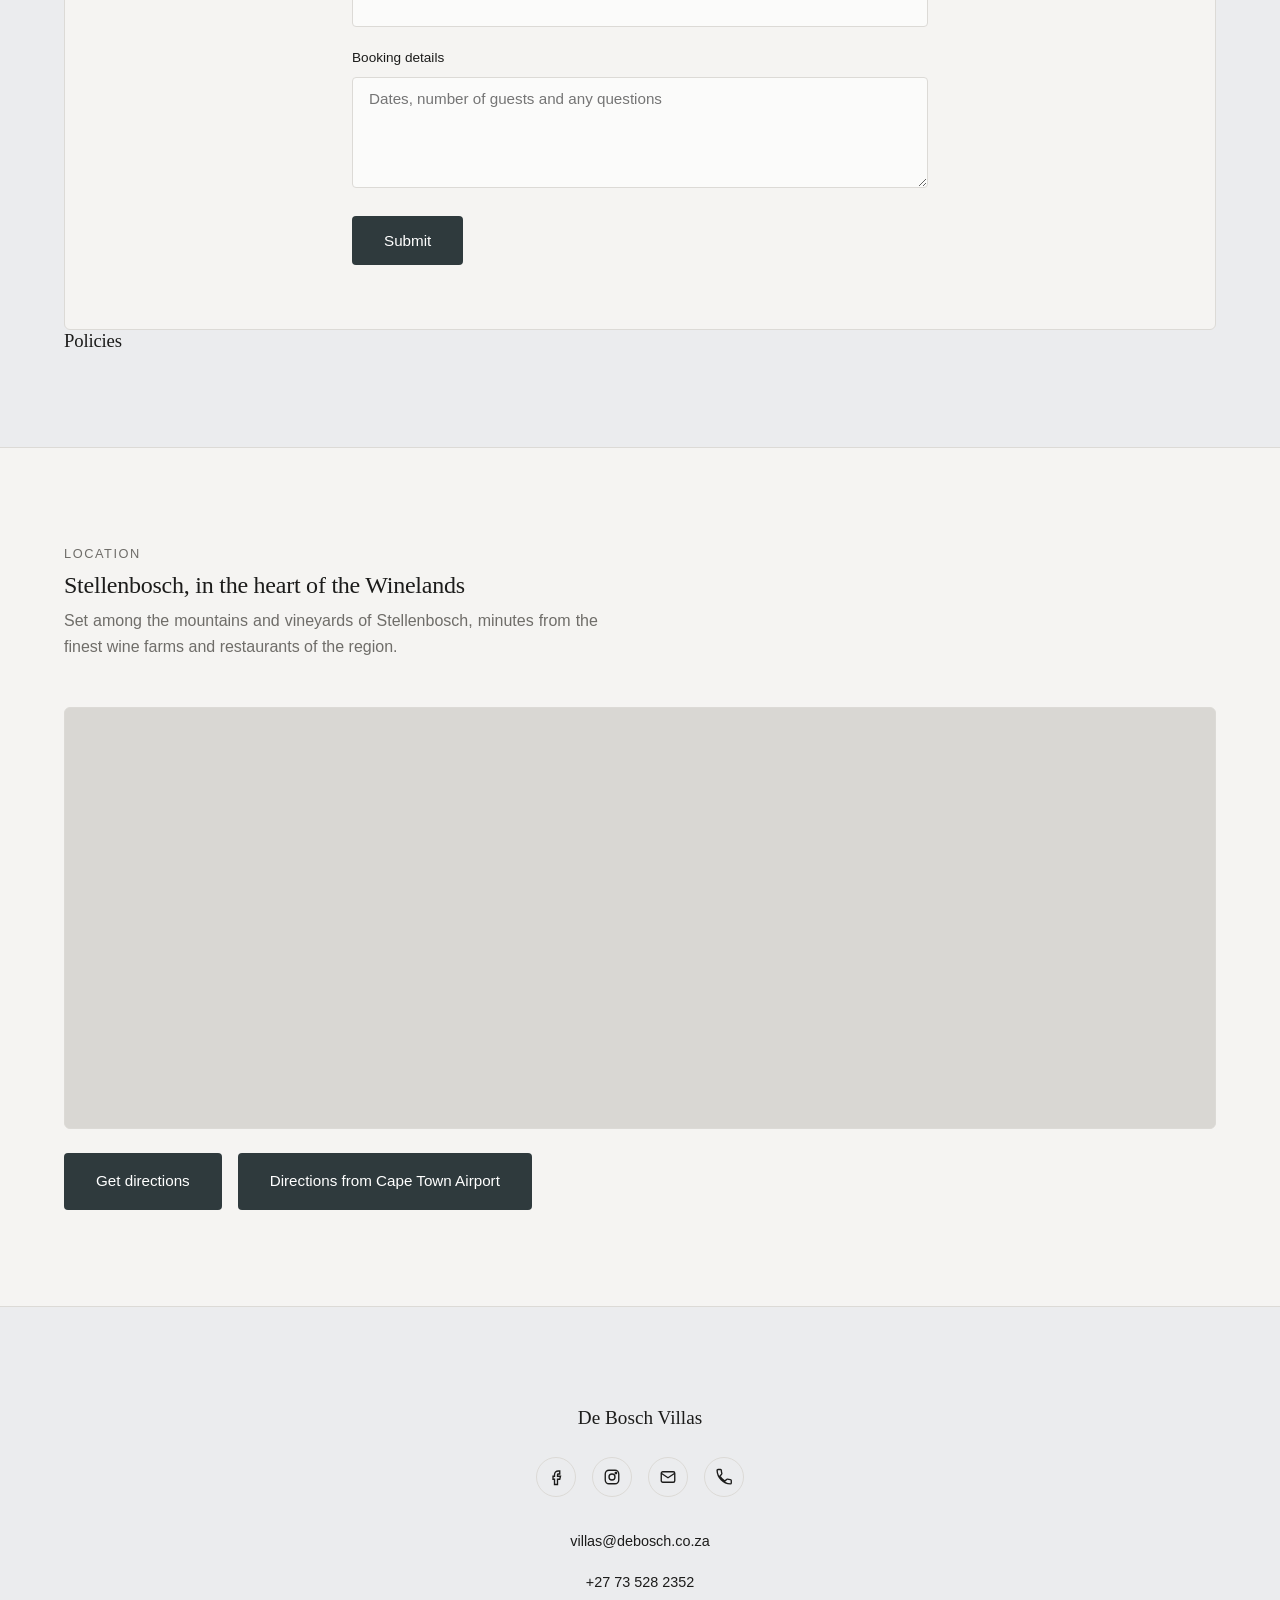
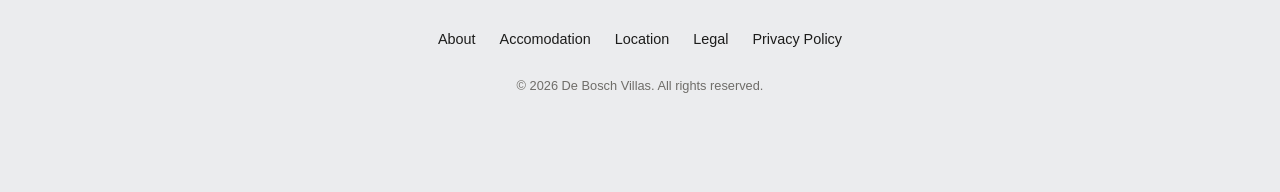
==== commit ddcea310: "Update index.html" ====
--- a/index.html
+++ b/index.html
@@ -10,7 +10,7 @@
   <link rel="preconnect" href="https://api.fontshare.com">
   <link href="https://api.fontshare.com/v2/css?f[]=cabinet-grotesk@400,500,700&f[]=general-sans@400,500,600&display=swap" rel="stylesheet">
 
-  <link rel="stylesheet" href="./css/style.css?v=17" />
+  <link rel="stylesheet" href="./css/style.css?v=18" />
 </head>
 <body>
 
@@ -32,7 +32,6 @@
       <button class="nav-close" id="navClose" aria-label="Close menu">&times;</button>
       <a href="#about" class="text-link">About</a>
       <a href="#accommodation" class="text-link">Accomodation</a>
-      <a href="#availability" class="text-link">Availability</a>
       <a href="#location" class="text-link">Location</a>
       <a href="#contact" class="text-link">Contact</a>
       <a href="#availability" class="button mobile-book">Book now</a>
@@ -95,7 +94,7 @@
             <li>Kitchenette</li>
             <li>Hot tub</li>
             <li>Mini bar</li>
-            <li>Digital safe</li>
+            <li>Digital Safe</li>
           </ul>
 
           <a href="#availability" class="button">Check availability</a>
@@ -111,7 +110,8 @@
 
     <section id="availability" class="availability">
       <p class="eyebrow">Booking</p>
-      <h2>ENQUIREES</h2>
+      <h2>Enquiries</h2>
+      <p class="section-intro">Real-time availability and direct booking, coming soon.</p>
 
       <div class="booking-widget-wrapper">
         <div class="booking-widget-placeholder" id="nb_gridwidget">
@@ -137,7 +137,7 @@
             </div>
 
             <div class="form-field">
-              <label for="cfMessage">Booking enquiry</label>
+              <label for="cfMessage">Booking details</label>
               <textarea id="cfMessage" name="message" rows="5" placeholder="Dates, number of guests and any questions" required></textarea>
             </div>
 
@@ -147,19 +147,15 @@
         </div>
       </div>
 
-      <div class="gallery-toggle-bar" id="policiesToggleBar" role="button" tabindex="0" aria-expanded="false" aria-controls="policiesList">
-        <span>Policies</span>
-        <svg class="gallery-arrow" id="policiesArrow" viewBox="0 0 24 24" width="16" height="16" fill="none" stroke="currentColor" stroke-width="1.8">
-          <path d="M6 9l6 6 6-6"/>
-        </svg>
-      </div>
-
-      <ul class="policies-list" id="policiesList">
-        <li>Check in 15:00</li>
-        <li>Check out 11:00</li>
-        <li>No pets permitted</li>
-        <li>Smoke free area</li>
-      </ul>
+      <div class="policies-section">
+        <h3 class="policies-heading">Policies</h3>
+        <ul class="policies-list" id="policiesList">
+          <li>Check in 15:00</li>
+          <li>Check out 11:00</li>
+          <li>No pets permitted</li>
+          <li>Smoke free area</li>
+        </ul>
+      </div>
 
       <!--
         NIGHTSBRIDGE WIDGET — PLACEHOLDER, NOT YET ACTIVE
@@ -258,7 +254,6 @@
       <ul class="footer-links-row">
         <li><a href="#about" class="text-link">About</a></li>
         <li><a href="#accommodation" class="text-link">Accomodation</a></li>
-        <li><a href="#availability" class="text-link">Availability</a></li>
         <li><a href="#location" class="text-link">Location</a></li>
         <li><a href="./legal.html" class="text-link">Legal</a></li>
         <li><a href="./privacy.html" class="text-link">Privacy Policy</a></li>
@@ -268,6 +263,6 @@
     </div>
   </footer>
 
-  <script src="./js/main.js?v=17"></script>
+  <script src="./js/main.js?v=18"></script>
 </body>
 </html>
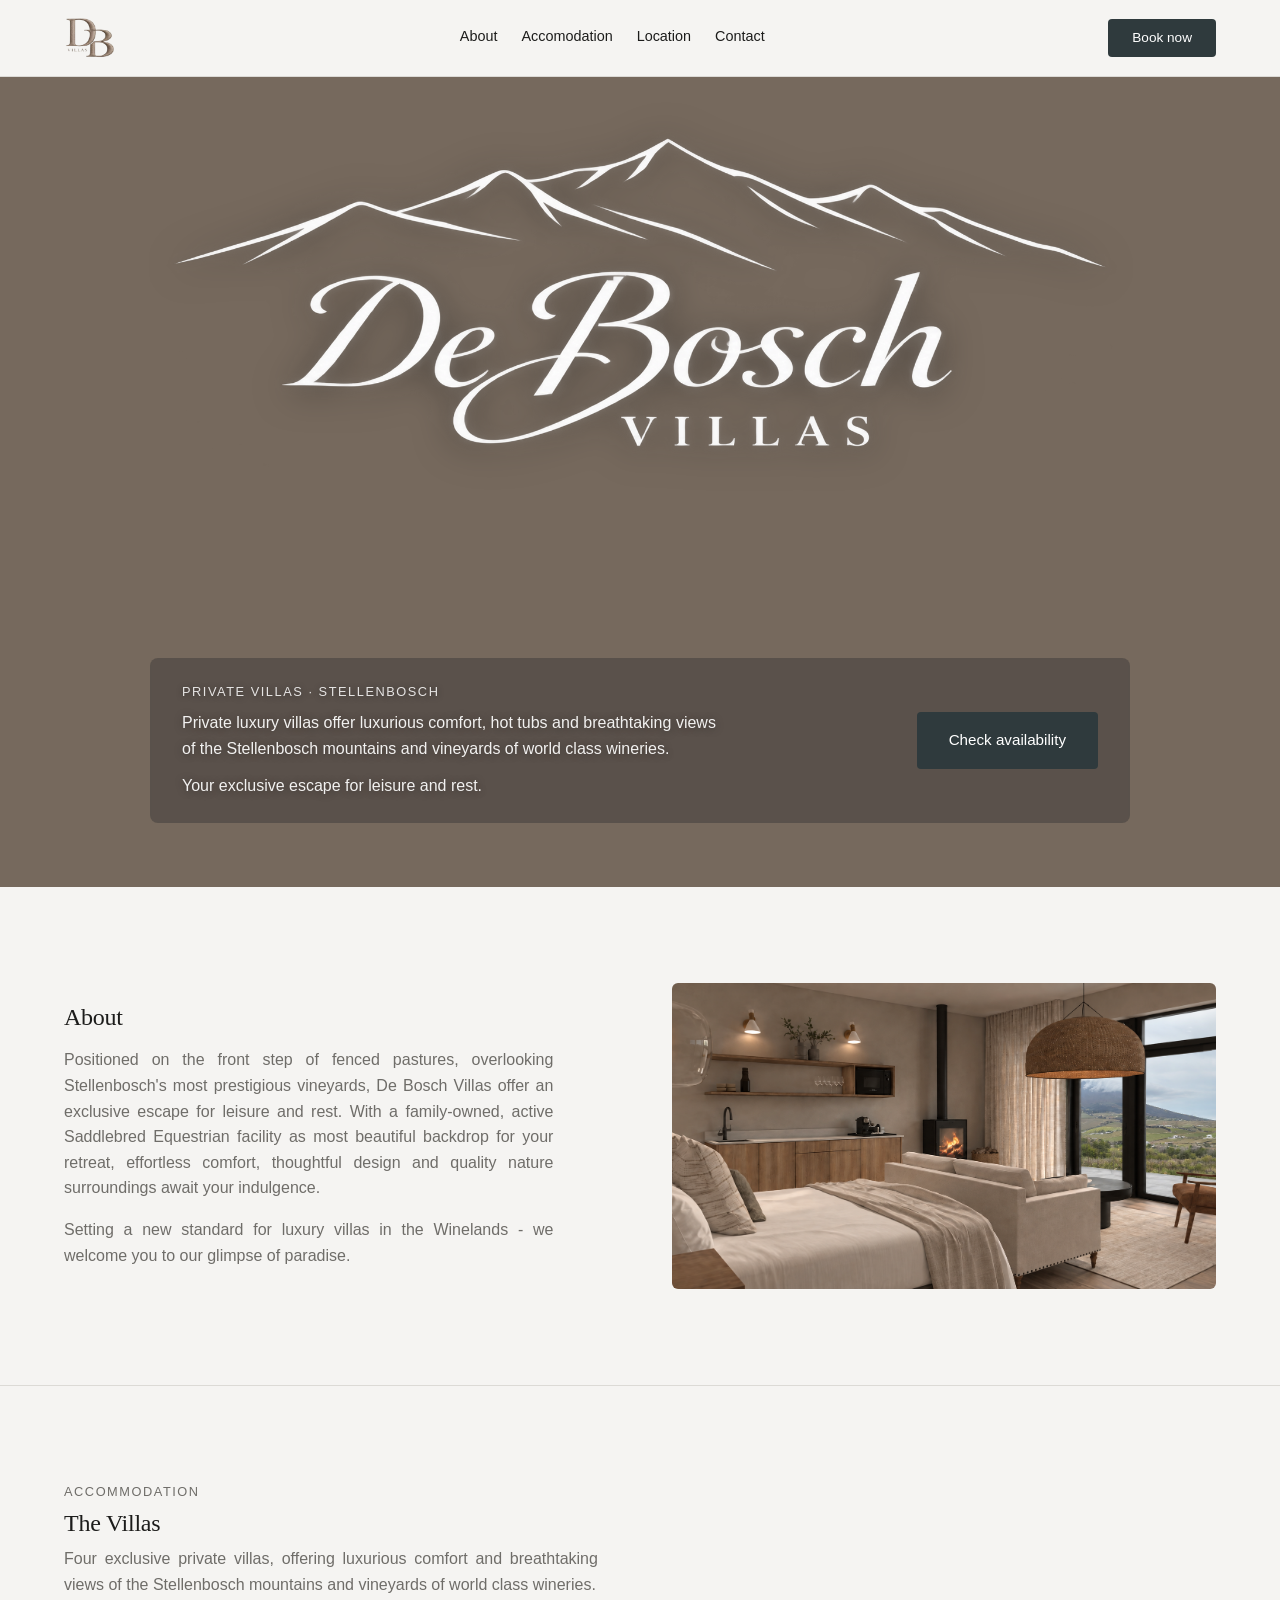
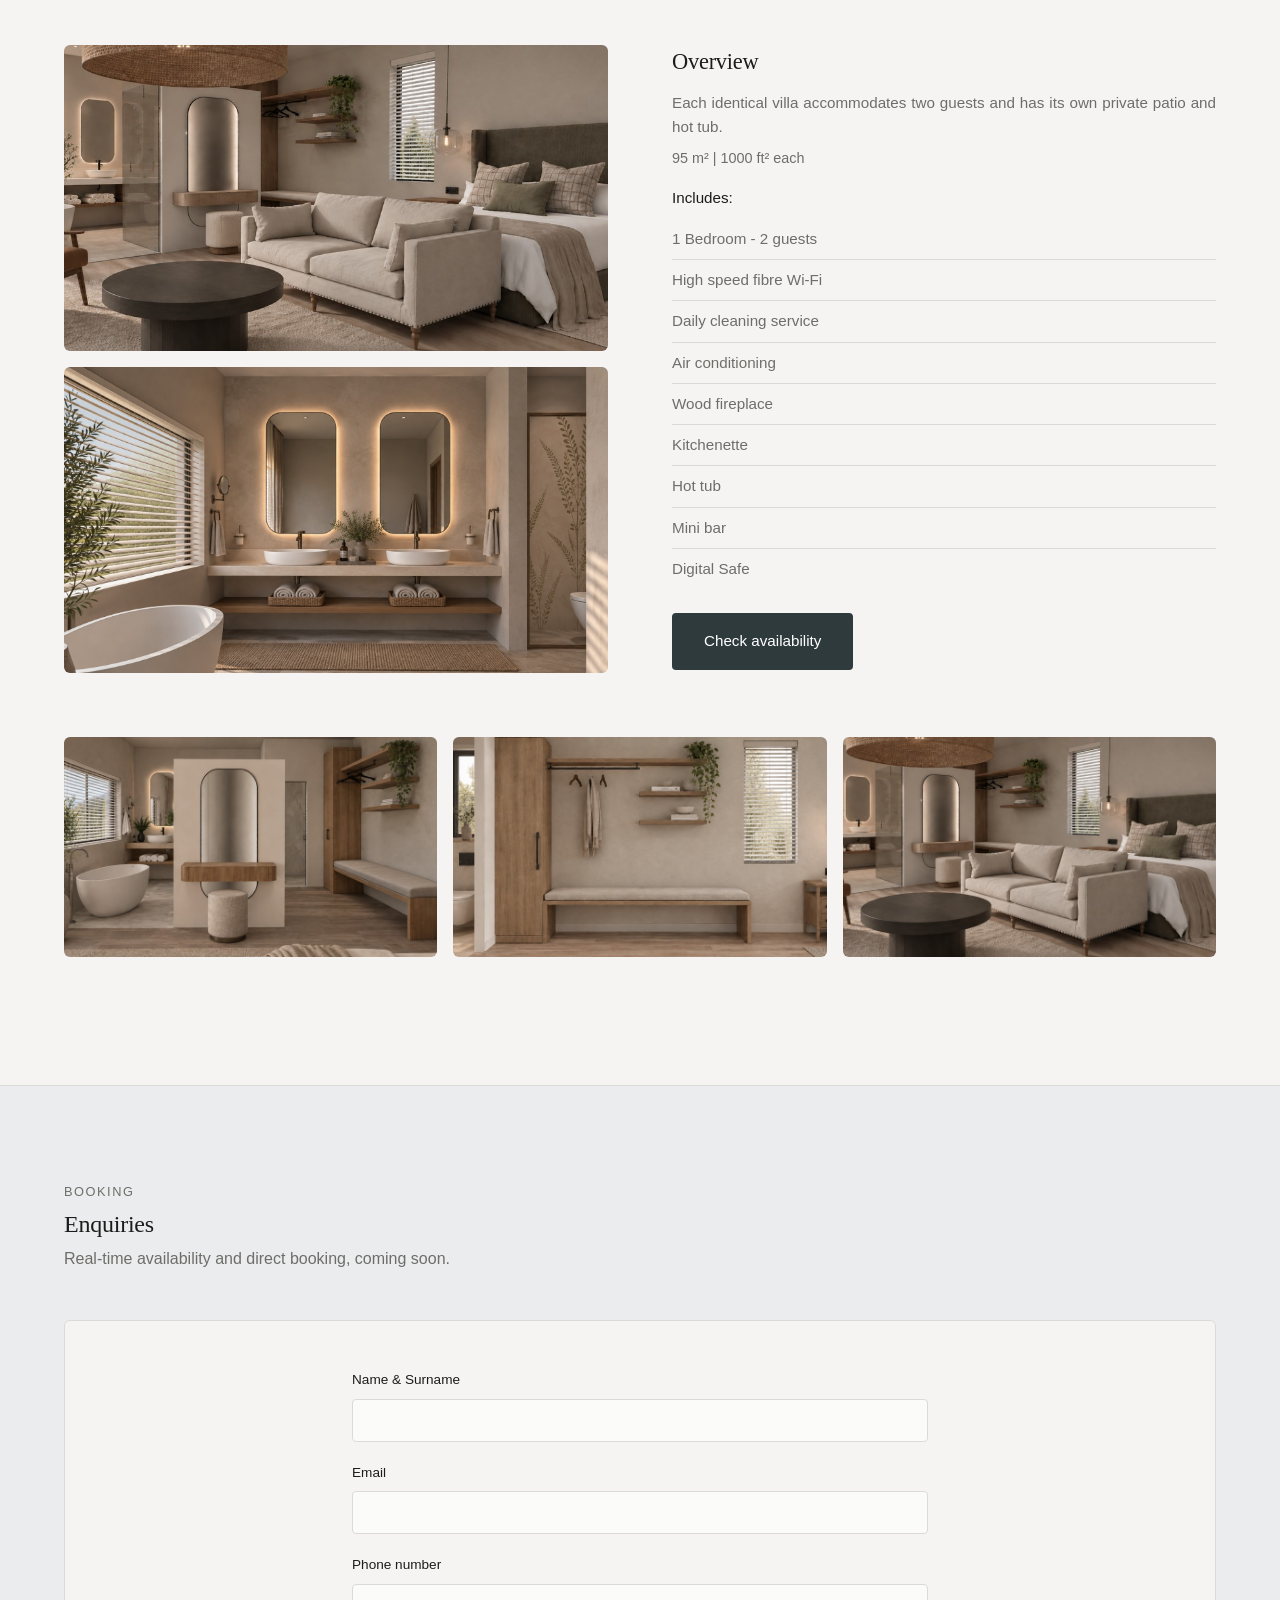
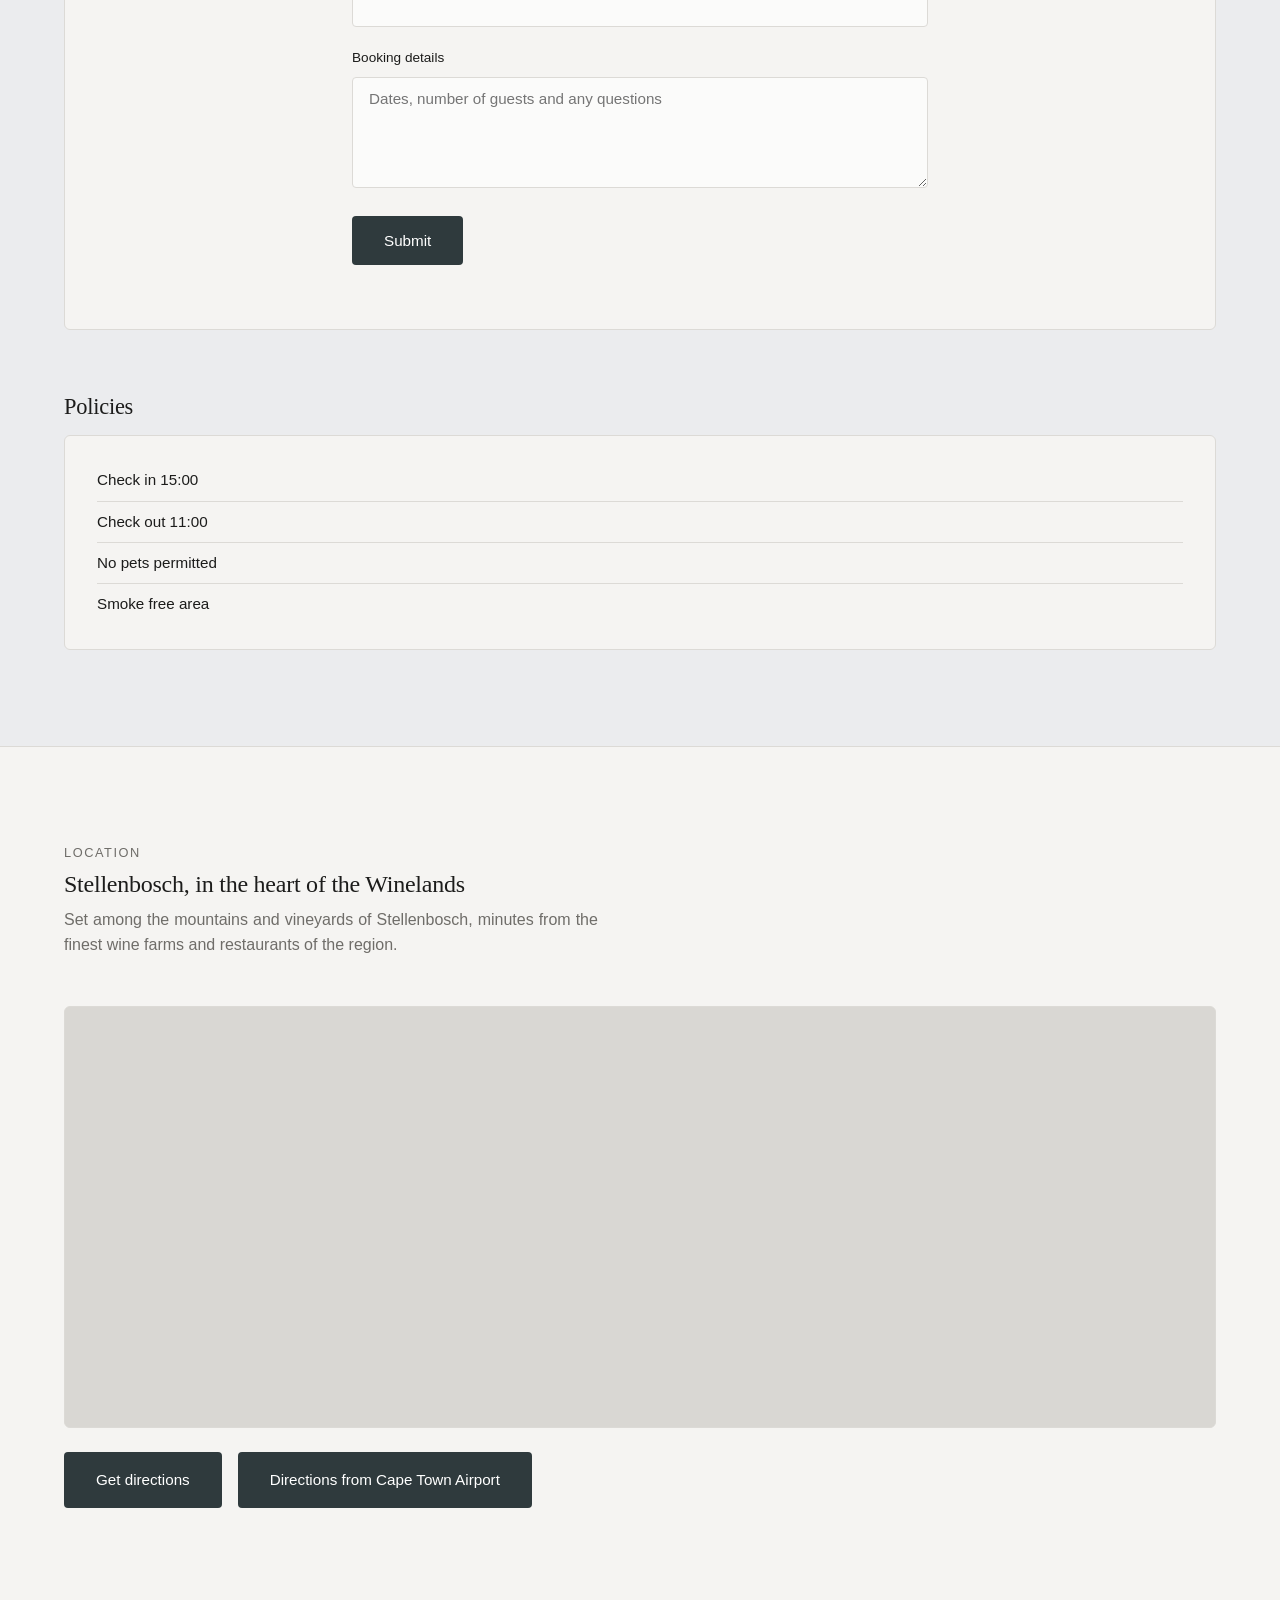
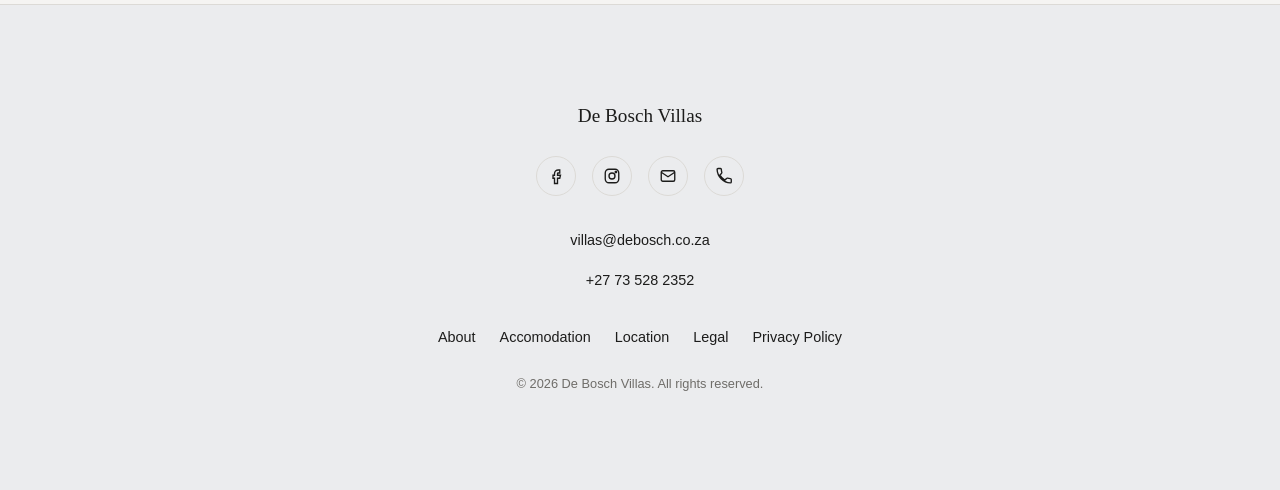
==== commit 38b4582c: "Update index.html" ====
--- a/index.html
+++ b/index.html
@@ -10,7 +10,7 @@
   <link rel="preconnect" href="https://api.fontshare.com">
   <link href="https://api.fontshare.com/v2/css?f[]=cabinet-grotesk@400,500,700&f[]=general-sans@400,500,600&display=swap" rel="stylesheet">
 
-  <link rel="stylesheet" href="./css/style.css?v=18" />
+  <link rel="stylesheet" href="./css/style.css?v=19" />
 </head>
 <body>
 
@@ -62,7 +62,7 @@
 
     <section id="about" class="about">
       <div class="about-text">
-        <p class="eyebrow">About</p>
+        <h2>About</h2>
         <p>Positioned on the front step of fenced pastures, overlooking Stellenbosch's most prestigious vineyards, De Bosch Villas offer an exclusive escape for leisure and rest. With a family-owned, active Saddlebred Equestrian facility as most beautiful backdrop for your retreat, effortless comfort, thoughtful design and quality nature surroundings await your indulgence.</p>
         <p>Setting a new standard for luxury villas in the Winelands - we welcome you to our glimpse of paradise.</p>
       </div>
@@ -263,6 +263,6 @@
     </div>
   </footer>
 
-  <script src="./js/main.js?v=18"></script>
+  <script src="./js/main.js?v=19"></script>
 </body>
 </html>
--- a/css/style.css
+++ b/css/style.css
@@ -297,10 +297,17 @@
   padding: var(--space-24) var(--space-16);
 }
 
-.about-text p:last-child {
-  color: var(--color-text-muted);
+.about-text p:not(.eyebrow) {
+  color: var(--color-text-muted);
+  max-width: 55ch;
+}
+
+.about-text h2 {
+  margin-bottom: var(--space-4);
+}
+
+.about-text p:not(.eyebrow) + p {
   margin-top: var(--space-4);
-  max-width: 55ch;
 }
 
 .about-image {
@@ -402,55 +409,22 @@
   background-color: var(--color-placeholder);
 }
 
-/* TOGGLE BAR (used by Policies) */
-.gallery-toggle-bar {
-  display: flex;
-  justify-content: center;
-  align-items: center;
-  gap: var(--space-3);
+/* POLICIES (fixed section) */
+.policies-section {
   margin-top: var(--space-16);
-  padding: var(--space-4);
-  background: var(--color-navy-soft);
-  border: 1px solid var(--color-border);
-  border-radius: 6px;
-  color: var(--color-text);
-  font-size: 0.9rem;
-  font-weight: 500;
-  letter-spacing: 0.04em;
-  text-transform: uppercase;
-  cursor: pointer;
-  transition: background 0.2s ease, border-color 0.2s ease;
-}
-
-.gallery-toggle-bar:hover {
-  background: var(--color-accent);
-  color: #fff;
-  border-color: var(--color-accent);
-}
-
-.gallery-arrow {
-  transition: transform 0.3s ease;
-}
-
-.gallery-arrow.open {
-  transform: rotate(180deg);
-}
-
-/* POLICIES - ROW STYLE (like unit-features), wrapped in a solid panel */
+}
+
+.policies-heading {
+  font-size: 1.4rem;
+  margin-bottom: var(--space-4);
+}
+
 .policies-list {
-  display: none;
   list-style: none;
-  margin-top: 0;
-  margin-left: 0;
   background: var(--color-bg);
   border: 1px solid var(--color-border);
   border-radius: 6px;
   padding: var(--space-6) var(--space-8);
-}
-
-.policies-list.open {
-  display: block;
-  margin-top: var(--space-8);
 }
 
 .policies-list li {
@@ -464,7 +438,7 @@
   border-bottom: none;
 }
 
-/* AVAILABILITY */
+/* AVAILABILITY / ENQUIRIES */
 .availability {
   padding: var(--space-24) var(--space-16);
   border-top: 1px solid var(--color-border);
@@ -935,12 +909,6 @@
     width: 100%;
   }
 
-  .gallery-toggle-bar {
-    padding: var(--space-4) var(--space-3);
-    font-size: 0.8rem;
-    text-align: center;
-  }
-
   .image-gallery {
     grid-template-columns: repeat(2, 1fr);
     gap: var(--space-3);
@@ -949,6 +917,10 @@
 
   .image-gallery img {
     height: 160px;
+  }
+
+  .policies-section {
+    margin-top: var(--space-12);
   }
 
   .policies-list {
@@ -979,4 +951,8 @@
     gap: var(--space-4);
     text-align: center;
   }
-}
+
+  .footer-links-row li:last-child:nth-child(odd) {
+    grid-column: 1 / -1;
+  }
+}
